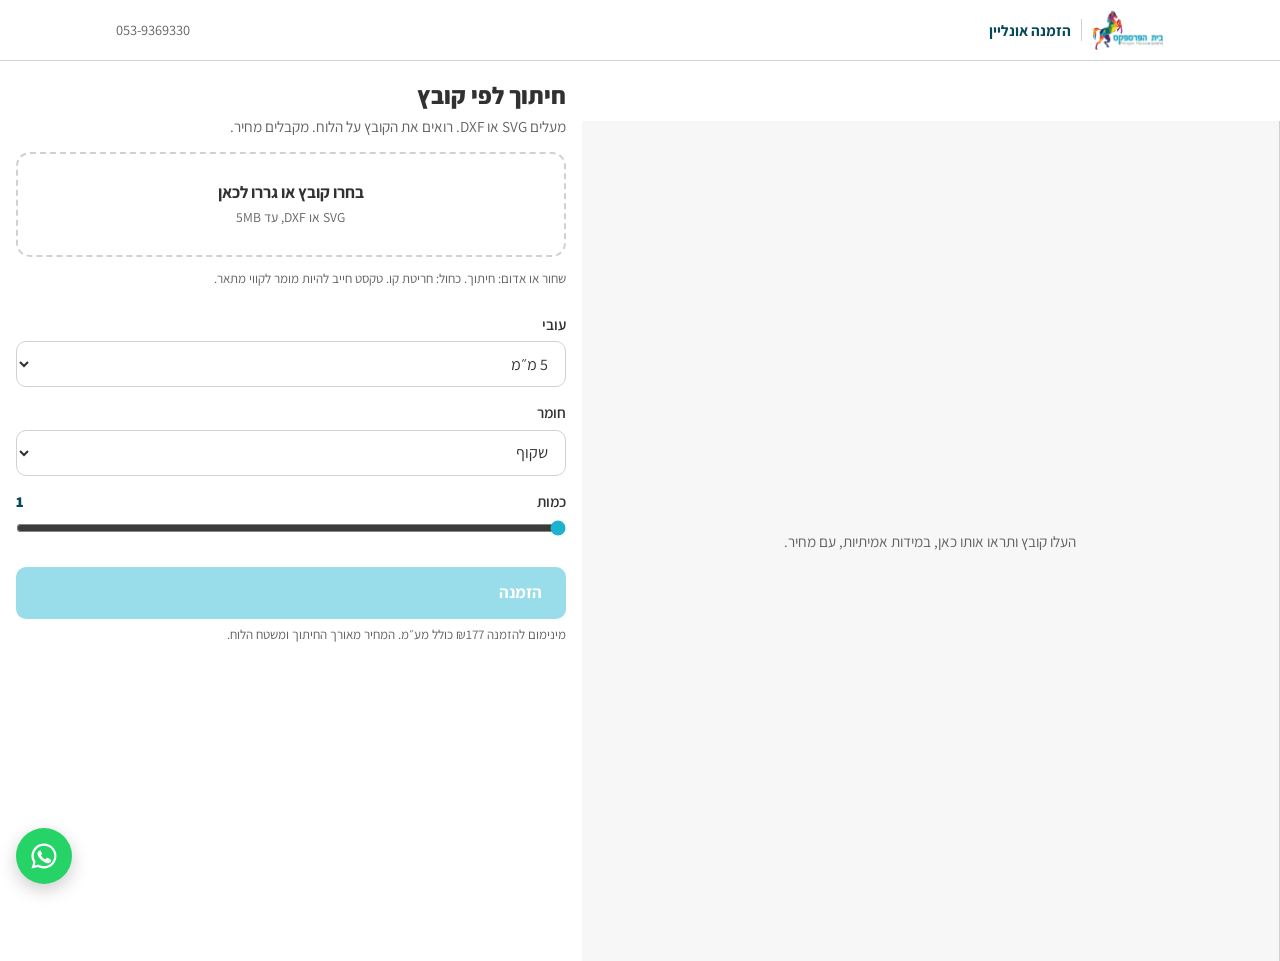
==== site/cut.html @ 5b274910 "Temporary preview: site + calc" ====
<!doctype html>
<html lang="he" dir="rtl">
<head>
<meta charset="utf-8">
<meta name="viewport" content="width=device-width, initial-scale=1, viewport-fit=cover">
<title>חיתוך לפי קובץ</title>
<link rel="preconnect" href="https://fonts.googleapis.com">
<link rel="preconnect" href="https://fonts.gstatic.com" crossorigin>
<link href="https://fonts.googleapis.com/css2?family=Assistant:wght@400;600;700;800&display=swap" rel="stylesheet">
<link rel="stylesheet" href="style.css">
<link rel="stylesheet" href="motion.css">
<style>
.drop{display:block;margin-block:12px;border:2px dashed var(--line);border-radius:var(--r);padding:26px 16px;text-align:center;background:var(--card);cursor:pointer;transition:border-color .3s var(--ease)}
.drop:hover,.drop.over{border-color:var(--accent)}
.drop input{display:none}
.drop b{display:block;font-size:1.05rem}
.drop span{font-size:.85rem;color:var(--muted)}
.report{font-size:.88rem;margin-block:10px;display:grid;gap:6px}
.report .e{color:var(--accent)} .report .w{color:var(--accent)} .report .m{color:var(--muted)}
.stage .empty{position:absolute;inset:0;display:grid;place-items:center;color:var(--muted);font-size:.95rem;text-align:center;padding:24px}
</style>
</head>
<body class="has-cta">
<div class="bar"><div class="wrap">
  <a class="logo" href="index.html"><img id="logo" alt="בית הפרספקס"><span id="brand-sub"></span></a>
  <a class="phone num" id="phone" href="#"></a>
</div></div>
<a class="fab" id="fab" target="_blank" rel="noopener" aria-label="וואטסאפ עם בית הפרספקס"><svg viewBox="0 0 24 24"><path d="M12 2a10 10 0 0 0-8.6 15.1L2 22l5-1.3A10 10 0 1 0 12 2zm0 18.2a8.2 8.2 0 0 1-4.2-1.2l-.3-.2-3 .8.8-2.9-.2-.3A8.2 8.2 0 1 1 12 20.2zm4.5-6.1c-.2-.1-1.5-.7-1.7-.8s-.4-.1-.6.1-.6.8-.8 1-.3.2-.5.1a6.7 6.7 0 0 1-3.3-2.9c-.3-.4.3-.4.7-1.3.1-.2 0-.3 0-.4l-.8-1.8c-.2-.5-.4-.4-.6-.4h-.5a1 1 0 0 0-.7.3 3 3 0 0 0-.9 2.2 5.2 5.2 0 0 0 1.1 2.8 12 12 0 0 0 4.6 4 5.3 5.3 0 0 0 3.2.7 2.7 2.7 0 0 0 1.8-1.3 2.2 2.2 0 0 0 .2-1.3c-.1-.1-.3-.2-.5-.3z"/></svg></a>

<main class="designer">
  <div class="stage" style="position:relative">
    <svg id="stage" role="img" aria-label="הקווים מהקובץ שלכם על לוח החיתוך" xmlns="http://www.w3.org/2000/svg"></svg>
    <div class="empty" id="empty">העלו קובץ ותראו אותו כאן, במידות אמיתיות, עם מחיר.</div>
    <div class="note" id="note"></div>
  </div>

  <div class="fields">
    <h1>חיתוך לפי קובץ</h1>
    <p class="sub">מעלים SVG או DXF. רואים את הקובץ על הלוח. מקבלים מחיר.</p>

    <label class="drop" id="drop"><input type="file" id="file" accept=".svg,.dxf,image/svg+xml">
      <b>בחרו קובץ או גררו לכאן</b><span>SVG או DXF, עד 5MB</span></label>
    <p class="hint">שחור או אדום: חיתוך. כחול: חריטת קו. טקסט חייב להיות מומר לקווי מתאר.</p>
    <div class="report" id="report"></div>

    <form id="form" autocomplete="off">
      <div class="field" id="units-field" style="display:none"><label for="f-units"><span>יחידות בקובץ</span></label>
        <select id="f-units" name="units"><option value="mm">מילימטרים</option><option value="cm">סנטימטרים</option><option value="in">אינץ׳</option><option value="px">פיקסלים (Illustrator, 96 לאינץ׳)</option></select>
        <p class="hint">הקובץ לא מציין יחידות. בחרו, ובדקו שהמידות למטה נכונות.</p></div>
      <div class="field"><label for="f-t"><span>עובי</span></label>
        <select id="f-t" name="t"><option value="3">3 מ״מ</option><option value="4">4 מ״מ</option><option value="5" selected>5 מ״מ</option><option value="8">8 מ״מ</option><option value="10">10 מ״מ</option></select></div>
      <div class="field"><label for="f-material"><span>חומר</span></label>
        <select id="f-material" name="material"><option value="clear">שקוף</option><option value="smoked">מעושן</option><option value="frosted">חלבי</option><option value="colored">צבעוני</option></select></div>
      <div class="field"><label for="f-qty"><span>כמות</span><output id="qty-out" class="num">1</output></label>
        <input type="range" id="f-qty" name="qty" min="1" max="50" step="1" value="1"></div>
    </form>

    <div class="sticky-cta">
      <button class="btn" id="cta" type="button" disabled><span>הזמנה</span><span class="price num" id="cta-price"></span></button>
      <p class="hint" id="cta-hint">מינימום להזמנה ₪177 כולל מע״מ. המחיר מאורך החיתוך ומשטח הלוח.</p>
    </div>
  </div>
</main>

<div class="sheet" id="sheet" role="dialog" aria-modal="true" aria-labelledby="o-title">
  <form class="panel" onsubmit="Order.submit(event)">
    <h2 id="o-title"></h2>
    <div class="field"><label for="o-delivery">משלוח</label>
      <select id="o-delivery" name="delivery"><option value="delivery">משלוח עד הבית</option><option value="pickup">איסוף עצמי מהמפעל, אשקלון</option></select></div>
    <div class="lines" id="o-lines"></div>
    <p class="hint" id="o-est"><span class="tag">מחיר משוער</span> אישור סופי תוך יום עסקים, אחרי שבודקים את הקובץ.</p>
    <div class="field"><label for="o-name">שם</label><input id="o-name" name="cname" type="text" required></div>
    <div class="field"><label for="o-phone">טלפון</label><input id="o-phone" name="phone" type="tel" inputmode="tel" class="num" required></div>
    <div class="field"><label for="o-city">עיר</label><input id="o-city" name="city" type="text" required></div>
    <label class="check"><input type="checkbox" name="confirm" required><span>הקובץ סופי, הטקסט מומר לקווי מתאר, והמידות שמוצגות נכונות. חותכים לפי הקובץ כמו שהוא.</span></label>
    <div class="actions">
      <button class="btn" type="submit">שליחה בוואטסאפ</button>
      <button class="btn ghost" type="button" onclick="Order.close()">חזרה</button>
    </div>
    <p class="hint" id="o-copy-hint" style="display:none">הוואטסאפ עוד לא מחובר. העתיקו את ההודעה ושלחו לנו:</p>
    <pre class="msgbox" id="o-copy"></pre>
  </form>
</div>

<script src="../calc/rates.js"></script>
<script src="../calc/pricing.js"></script>
<script src="../calc/cutfile.js"></script>
<script src="config.js"></script>
<script src="track.js"></script>
<script src="motion.js"></script>
<script src="order.js"></script>
<script>
var ils = function (n) { return "₪" + n.toLocaleString("he-IL"); };
document.getElementById("logo").src = SITE.logo; document.getElementById("brand-sub").textContent = SITE.sub;
document.getElementById("phone").textContent = SITE.phone; document.getElementById("phone").href = "tel:" + SITE.phone.replace(/-/g, "");
document.getElementById("fab").href = "https://wa.me/" + SITE.whatsapp;
document.title = "חיתוך לפי קובץ · " + SITE.brand + " · " + SITE.sub;

var svg = document.getElementById("stage"), report = document.getElementById("report"), form = document.getElementById("form");
var cta = document.getElementById("cta"), ctaPrice = document.getElementById("cta-price"), ctaHint = document.getElementById("cta-hint");
var fileText = null, fileName = "", parsed = null, current = null, previewDone = false, unitsField = document.getElementById("units-field");
Motion.tilt(svg, 10);

function draw(res) {
  while (svg.firstChild) svg.removeChild(svg.firstChild);
  document.getElementById("empty").style.display = res.paths.length ? "none" : "";
  if (!res.paths.length) return;
  var w = res.bbox_cm.w * 10, h = res.bbox_cm.h * 10, pad = Math.max(w, h) * 0.08 + 10, ox = res.origin[0], oy = res.origin[1];
  svg.setAttribute("viewBox", (ox - pad) + " " + (oy - pad) + " " + (w + 2 * pad) + " " + (h + 2 * pad));
  var NS = "http://www.w3.org/2000/svg";
  var sheet = document.createElementNS(NS, "rect");
  sheet.setAttribute("x", ox); sheet.setAttribute("y", oy); sheet.setAttribute("width", w); sheet.setAttribute("height", h);
  sheet.setAttribute("fill", "rgba(28,179,207,0.06)"); sheet.setAttribute("stroke", "#d1d1d1"); sheet.setAttribute("stroke-dasharray", "4 3"); sheet.setAttribute("vector-effect", "non-scaling-stroke");
  svg.appendChild(sheet);
  res.paths.forEach(function (p) {
    var el = document.createElementNS(NS, p.closed ? "polygon" : "polyline");
    el.setAttribute("points", p.pts.map(function (q) { return q[0] + "," + q[1]; }).join(" "));
    el.setAttribute("fill", "none"); el.setAttribute("stroke", p.dup || (!p.closed && !p.engrave) ? "#f26554" : p.engrave ? "#08485d" : "#1cb3cf"); // red = duplicate or open path el.setAttribute("class", "cut");
    el.setAttribute("stroke-width", 1.5); el.setAttribute("vector-effect", "non-scaling-stroke");
    svg.appendChild(el);
  });
  var t = document.createElementNS(NS, "text"); t.setAttribute("x", ox + w / 2); t.setAttribute("y", oy + h + pad * 0.7);
  t.setAttribute("class", "dim"); t.setAttribute("text-anchor", "middle"); t.setAttribute("font-size", Math.max(w, h) * 0.045 + 2);
  t.textContent = res.bbox_cm.w + " × " + res.bbox_cm.h + " ס״מ"; svg.appendChild(t);
  Motion.build(svg);
}

function load(file) {
  if (!file) return;
  if (file.size > 5 * 1024 * 1024) { report.innerHTML = '<div class="e">הקובץ גדול מ‑5MB</div>'; return; }
  var r = new FileReader();
  r.onload = function () { fileText = r.result; fileName = file.name; unitsField.style.display = "none"; track("file_upload", { name: file.name, size: file.size }); update(); };
  r.readAsText(file);
}
function update() {
  if (fileText == null) return;
  var unitsShown = unitsField.style.display !== "none";
  parsed = CutFile.parse(fileText, fileName, unitsShown ? document.getElementById("f-units").value : null);
  if (parsed.units === "unknown") unitsField.style.display = ""; // file has no units: ask once, keep asking for this file
  draw(parsed);
  var h = parsed.errors.map(function (e) { return '<div class="e">✗ ' + e + "</div>"; })
    .concat(parsed.warnings.map(function (w) { return '<div class="w">! ' + w + "</div>"; }));
  if (parsed.paths.length) h.push('<div class="m">' + fileName + " · חיתוך " + (parsed.cut_m * 100).toFixed(0) + " ס״מ" + (parsed.engrave_m ? " · חריטת קו " + (parsed.engrave_m * 100).toFixed(0) + " ס״מ" : "") + " · " + parsed.parts + " חלקים · " + parsed.bbox_cm.w + "×" + parsed.bbox_cm.h + " ס״מ</div>");
  report.innerHTML = h.join("");
  var note = document.getElementById("note"); note.textContent = parsed.ok ? "הקווים מהקובץ, במידות אמיתיות" : (parsed.errors[0] ? "✗ " + parsed.errors[0] : "");
  note.style.color = parsed.ok ? "" : "#f26554"; note.style.fontWeight = parsed.ok ? "" : "700"; // red error beside the preview, not only below the fold
  if (!parsed.ok) { cta.disabled = true; ctaPrice.textContent = ""; return; }
  var qty = +form.elements.qty.value; document.getElementById("qty-out").textContent = qty;
  var q;
  try { q = Pricing.quoteFile(parsed, { t: +form.elements.t.value, material: form.elements.material.value }); }
  catch (e) { cta.disabled = true; ctaHint.textContent = "לא ניתן לתמחר: " + e.message; return; }
  q.inputs = { "קובץ": fileName, "מידות": parsed.bbox_cm.w + "×" + parsed.bbox_cm.h + " ס״מ", "חיתוך": parsed.cut_m + " מ׳", "חלקים": parsed.parts, "עובי": q.inputs.t + " מ״מ", "חומר": form.elements.material.selectedOptions[0].text };
  current = { q: q, qty: qty };
  ctaPrice.textContent = ils(q.price_inc_vat * qty);
  ctaHint.innerHTML = (q.estimate ? '<span class="tag">משוער</span> ' : "") + "כולל מע״מ · לפני מע״מ " + ils(q.price_ex_vat * qty) + (qty > 1 ? " · " + qty + " יחידות" : "") + (q.price_ex_vat === Pricing.RATES.channel.file.min_price_ex ? " · מינימום הזמנה" : "");
  cta.disabled = false;
  if (!previewDone) { previewDone = true; track("preview_complete", { product: "cutfile" }); }
}
document.getElementById("file").addEventListener("change", function (e) { load(e.target.files[0]); });
var drop = document.getElementById("drop");
["dragenter", "dragover"].forEach(function (ev) { drop.addEventListener(ev, function (e) { e.preventDefault(); drop.classList.add("over"); }); });
["dragleave", "drop"].forEach(function (ev) { drop.addEventListener(ev, function (e) { e.preventDefault(); drop.classList.remove("over"); }); });
drop.addEventListener("drop", function (e) { load(e.dataTransfer.files[0]); });
form.addEventListener("input", update);
cta.addEventListener("click", function () { Order.open(current.q, current.qty, svg.outerHTML); });
track("page_view"); track("designer_open", { product: "cutfile" });
</script>
</body>
</html>
---- site/style.css ----
/* tokens = site/design-tokens.json (docs/brand-brief-HE.md). No other colors. */
:root{
  --bg:#ffffff; --bg2:#f7f7f7; --fg:#313131; --muted:#626262; --line:#d1d1d1;
  --primary:#1cb3cf; --primary-dark:#08485d; --accent:#f26554; --success:#086862; --wa:#25d366; --on-primary:#ffffff;
  --glass:rgba(28,179,207,.14);
  --font:'Assistant',system-ui,sans-serif;
  --r:14px; --rb:10px; --ease:cubic-bezier(.16,1,.3,1);
}
*{box-sizing:border-box;margin:0;padding:0}
html{scroll-behavior:smooth;-webkit-text-size-adjust:100%}
body{background:var(--bg);color:var(--fg);font-family:var(--font);font-size:16px;line-height:1.5;-webkit-font-smoothing:antialiased}
a{color:inherit;text-decoration:none}
.num{direction:ltr;unicode-bidi:isolate;font-variant-numeric:tabular-nums}
.wrap{max-width:1080px;margin-inline:auto;padding-inline:16px}
.muted{color:var(--muted)}
.display{font-weight:800;line-height:1.1;letter-spacing:-.01em}

/* top bar */
.bar{position:sticky;top:0;z-index:40;background:var(--bg);border-bottom:1px solid var(--line)}
.bar .wrap{display:flex;align-items:center;justify-content:space-between;height:60px;gap:12px}
.logo{display:flex;align-items:center;gap:10px}
.logo img{height:40px;width:auto;display:block}
.logo span{font-weight:700;font-size:.95rem;color:var(--primary-dark);border-inline-start:1px solid var(--line);padding-inline-start:10px}
.phone{font-size:.9rem;color:var(--muted)}

/* floating whatsapp (bottom-left: the right side stays free for the primary button) */
.fab{position:fixed;inset-inline-end:auto;left:16px;bottom:calc(16px + env(safe-area-inset-bottom));z-index:50;width:56px;height:56px;border-radius:50%;background:var(--wa);display:grid;place-items:center;box-shadow:0 6px 18px rgba(0,0,0,.2)}
.fab svg{width:30px;height:30px;fill:#fff}

/* buttons */
.btn{display:inline-flex;align-items:center;justify-content:center;gap:8px;font:inherit;font-weight:700;font-size:1rem;cursor:pointer;min-height:52px;
  background:var(--primary);color:var(--on-primary);border:0;border-radius:var(--rb);padding:.7em 1.4em;transition:background .25s var(--ease)}
.btn:hover{background:var(--primary-dark)}
.btn:disabled{opacity:.45;cursor:not-allowed;background:var(--primary)}
.btn.ghost{background:var(--bg);color:var(--fg);border:1px solid var(--line)}
.btn.ghost:hover{border-color:var(--primary);background:var(--bg)}

/* hero */
.hero{padding-block:24px 8px}
.hero .kicker{font-size:.85rem;font-weight:600;color:var(--primary-dark)}
.hero h1{font-size:clamp(1.9rem,6.5vw,3rem);margin-block:8px 6px;max-width:18ch}
.hero p{color:var(--muted);max-width:50ch;font-size:1.05rem}
.live{margin-block-start:16px;border:1px solid var(--line);border-radius:var(--r);background:var(--bg);overflow:hidden}
.live svg{width:100%;aspect-ratio:16/10;display:block;background:var(--bg2)}
.live .ctl{display:grid;gap:10px;padding:14px 16px 16px;border-top:1px solid var(--line)}
.live .row{display:flex;align-items:center;justify-content:space-between;gap:12px}
.price{font-weight:800;font-size:1.4rem;color:var(--primary-dark)}
.price small{font-size:.75rem;font-weight:400;color:var(--muted);margin-inline-start:6px}
.tag{display:inline-block;font-size:.72rem;font-weight:700;border-radius:999px;padding:.1em .6em;background:rgba(242,101,84,.12);color:var(--accent)}
input[type=range]{width:100%;accent-color:var(--primary)}

/* sections */
section{padding-block:32px;border-top:1px solid var(--line)}
.eyebrow{font-size:.8rem;font-weight:700;color:var(--primary-dark)}
h2{font-size:clamp(1.4rem,4.5vw,2rem);margin-block:4px 16px}
.cards{display:grid;gap:14px;grid-template-columns:1fr 1fr}
@media(min-width:760px){.cards{grid-template-columns:repeat(3,1fr)}}
.card{border:1px solid var(--line);border-radius:var(--r);background:var(--bg);overflow:hidden;transition:border-color .25s var(--ease)}
.card:hover{border-color:var(--primary)}
.card svg{width:100%;aspect-ratio:4/3;display:block;background:var(--bg2)}
.card .body{padding:12px 14px 14px}
.card h3{font-size:1rem;font-weight:800}
.card .meta{display:flex;justify-content:space-between;align-items:baseline;margin-block-start:6px;font-size:.9rem;color:var(--muted)}
.card .meta b{color:var(--primary-dark);font-weight:800}
.card.hero-card{grid-column:1/-1}
@media(min-width:760px){.card.hero-card{grid-column:span 1}}
.steps{display:grid;gap:12px;grid-template-columns:1fr}
@media(min-width:640px){.steps{grid-template-columns:repeat(3,1fr)}}
.step{border:1px solid var(--line);border-radius:var(--r);padding:16px;background:var(--bg2)}
.step .n{font-weight:800;color:var(--primary);font-size:1.3rem}
.step h3{font-size:1rem;margin-block:2px 4px;font-weight:800}
.step p{font-size:.92rem;color:var(--muted)}
.trust{display:flex;flex-wrap:wrap;gap:8px 22px;font-size:.9rem;color:var(--muted)}
footer{border-top:1px solid var(--line);padding-block:22px 100px;font-size:.8rem;color:var(--muted)}

/* designer */
.designer{display:grid;grid-template-columns:1fr;min-height:calc(100vh - 60px)}
.stage{position:sticky;top:60px;z-index:30;background:var(--bg2);border-bottom:1px solid var(--line)}
.stage svg{width:100%;height:56vh;display:block}
.stage .note{position:absolute;inset-inline-start:12px;bottom:10px;font-size:.78rem;color:var(--muted)}
.fields{padding:16px 16px 130px}
.fields h1{font-size:1.5rem;font-weight:800;margin-block-end:2px}
.fields .sub{font-size:.95rem;color:var(--muted);margin-block-end:14px}
.field{margin-block:14px}
.field label{display:flex;justify-content:space-between;font-size:.95rem;font-weight:600;margin-block-end:6px}
.field label output{color:var(--primary-dark);font-weight:800}
.field select,.field input[type=text],.field input[type=tel],.field textarea{width:100%;font:inherit;font-size:1rem;color:var(--fg);background:var(--bg);border:1px solid var(--line);border-radius:var(--rb);padding:.65em .8em;outline:0}
.field select:focus,.field input:focus,.field textarea:focus{border-color:var(--primary);box-shadow:0 0 0 3px rgba(28,179,207,.25)}
.field textarea{min-height:76px;resize:vertical}
.field .err{display:none;color:var(--accent);font-size:.875rem;margin-block-start:6px}
.field.bad .err{display:block}
.field.bad select,.field.bad textarea,.field.bad input{border-color:var(--accent)}
.field.ok label::after{content:"✓";color:var(--success);font-weight:800}
.hint{font-size:.82rem;color:var(--muted);margin-block-start:6px}
.sticky-cta{position:fixed;inset-inline:0;bottom:0;z-index:45;padding:10px 16px calc(10px + env(safe-area-inset-bottom));background:var(--bg);border-top:1px solid var(--line)}
.sticky-cta .btn{width:100%;font-size:1.05rem;justify-content:space-between}
.sticky-cta .price{color:var(--on-primary);font-size:1.15rem}
@media(min-width:900px){
  .designer{grid-template-columns:1.2fr 1fr}
  .stage{position:sticky;top:60px;border-bottom:0;border-inline-start:1px solid var(--line);height:calc(100vh - 60px)}
  .stage svg{height:100%}
  .sticky-cta{position:sticky;inset:auto;padding-inline:0;background:transparent;border:0}
}

/* order sheet */
.sheet{position:fixed;inset:0;z-index:60;background:rgba(49,49,49,.55);display:none;align-items:flex-end;justify-content:center}
.sheet[open]{display:flex}
.sheet .panel{background:var(--bg);border-radius:var(--r) var(--r) 0 0;width:min(100%,560px);max-height:92vh;overflow:auto;padding:18px 16px calc(18px + env(safe-area-inset-bottom))}
@media(min-width:640px){.sheet{align-items:center}.sheet .panel{border-radius:var(--r)}}
.panel h2{font-size:1.2rem;margin-block-end:10px}
.lines{font-size:.95rem;border:1px solid var(--line);border-radius:var(--rb);overflow:hidden;margin-block:10px}
.lines div{display:flex;justify-content:space-between;padding:8px 12px;border-top:1px solid var(--line)}
.lines div:first-child{border-top:0}
.lines .total{font-weight:800;color:var(--primary-dark);background:var(--bg2)}
.check{display:flex;gap:10px;align-items:flex-start;font-size:.92rem;margin-block:12px}
.check input{margin-top:4px;accent-color:var(--primary)}
.panel .actions{display:grid;gap:8px;margin-block-start:12px}
.msgbox{font-size:.8rem;white-space:pre-wrap;background:var(--bg2);border:1px solid var(--line);border-radius:var(--rb);padding:10px;margin-block-start:10px;display:none}
.sr{position:absolute;width:1px;height:1px;overflow:hidden;clip:rect(0 0 0 0)}
.dim{fill:#626262;font-family:'Assistant',sans-serif;font-variant-numeric:tabular-nums;direction:ltr;unicode-bidi:isolate}
@media(prefers-reduced-motion:reduce){*{animation:none!important;transition:none!important}}
.has-cta .fab{bottom:calc(96px + env(safe-area-inset-bottom))}
@media(min-width:900px){.has-cta .fab{bottom:16px}}
---- site/motion.css ----
/* The three allowed effects (docs/brand-brief-HE.md §7). Nothing else moves.
   Build uses a clip wipe on the <svg>, not stroke-dasharray: Safari treats pathLength units as px under
   vector-effect:non-scaling-stroke and leaves the lines broken (seen 3.11 in WebKit). */

/* 1. Parametric build: the drawing is revealed from right to left (RTL), 600ms. */
.build { animation: plx-build 600ms cubic-bezier(.16,1,.3,1) both; }
@keyframes plx-build { from { clip-path: inset(0 0 0 100%); } to { clip-path: inset(0 0 0 0); } }

/* 2. Fill: the acrylic fills in after the lines, 400ms. */
.build .glass { animation: plx-fill 400ms 600ms ease both; }
@keyframes plx-fill { from { fill-opacity: 0; } to { fill-opacity: 1; } }

/* 3. Tilt: up to 10 degrees on drag or hover, back on release. Flat rotation, no 3D. */
.tilt { transition: transform .4s cubic-bezier(.16,1,.3,1); transform-origin: 50% 60%; will-change: transform; }
.tilt.dragging { transition: none; }

@media (prefers-reduced-motion: reduce) {
  .build, .build .glass { animation: none; clip-path: none; fill-opacity: 1; }
  .tilt { transition: none; transform: none !important; }
}
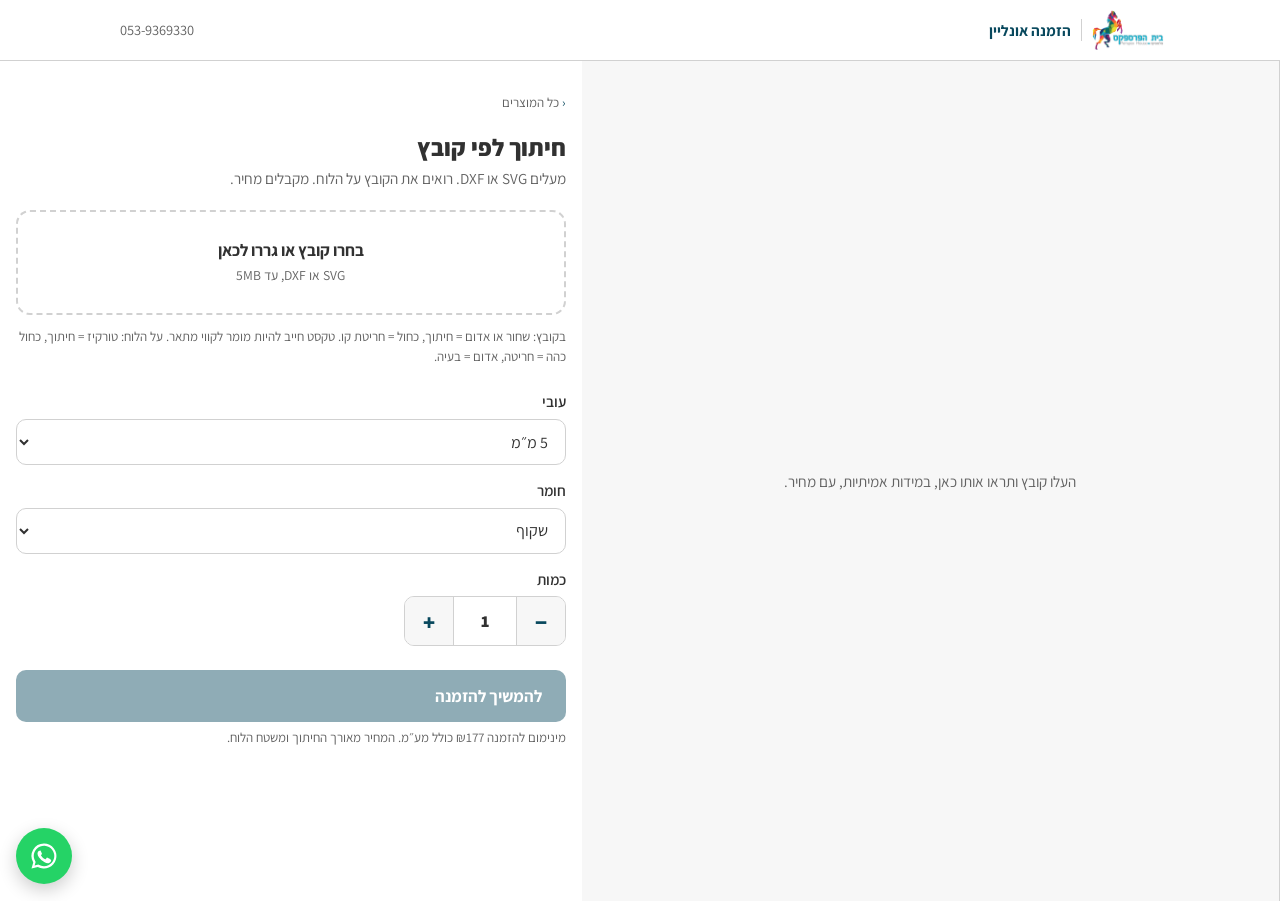
==== commit 08112714: "Preview: audit fixes round 1 (accessibility, layout, order flow)" ====
--- a/site/cut.html
+++ b/site/cut.html
@@ -17,30 +17,33 @@
 .drop span{font-size:.85rem;color:var(--muted)}
 .report{font-size:.88rem;margin-block:10px;display:grid;gap:6px}
 .report .e{color:var(--accent)} .report .w{color:var(--accent)} .report .m{color:var(--muted)}
-.stage .empty{position:absolute;inset:0;display:grid;place-items:center;color:var(--muted);font-size:.95rem;text-align:center;padding:24px}
+.stage .empty{position:absolute;inset:0;display:grid;place-items:center;color:var(--muted);font-size:.95rem;text-align:center;padding:16px 24px}
 </style>
 </head>
 <body class="has-cta">
+<a class="skip" href="#main">דילוג לתוכן</a>
 <div class="bar"><div class="wrap">
   <a class="logo" href="index.html"><img id="logo" alt="בית הפרספקס"><span id="brand-sub"></span></a>
   <a class="phone num" id="phone" href="#"></a>
 </div></div>
 <a class="fab" id="fab" target="_blank" rel="noopener" aria-label="וואטסאפ עם בית הפרספקס"><svg viewBox="0 0 24 24"><path d="M12 2a10 10 0 0 0-8.6 15.1L2 22l5-1.3A10 10 0 1 0 12 2zm0 18.2a8.2 8.2 0 0 1-4.2-1.2l-.3-.2-3 .8.8-2.9-.2-.3A8.2 8.2 0 1 1 12 20.2zm4.5-6.1c-.2-.1-1.5-.7-1.7-.8s-.4-.1-.6.1-.6.8-.8 1-.3.2-.5.1a6.7 6.7 0 0 1-3.3-2.9c-.3-.4.3-.4.7-1.3.1-.2 0-.3 0-.4l-.8-1.8c-.2-.5-.4-.4-.6-.4h-.5a1 1 0 0 0-.7.3 3 3 0 0 0-.9 2.2 5.2 5.2 0 0 0 1.1 2.8 12 12 0 0 0 4.6 4 5.3 5.3 0 0 0 3.2.7 2.7 2.7 0 0 0 1.8-1.3 2.2 2.2 0 0 0 .2-1.3c-.1-.1-.3-.2-.5-.3z"/></svg></a>
 
-<main class="designer">
-  <div class="stage" style="position:relative">
+<main class="designer" id="main">
+  <header class="dhead">
+    <a class="crumb" href="index.html#products">כל המוצרים</a>
+    <h1>חיתוך לפי קובץ</h1>
+    <p class="sub">מעלים SVG או DXF. רואים את הקובץ על הלוח. מקבלים מחיר.</p>
+  </header>
+  <div class="stage is-empty" id="stagebox">
     <svg id="stage" role="img" aria-label="הקווים מהקובץ שלכם על לוח החיתוך" xmlns="http://www.w3.org/2000/svg"></svg>
     <div class="empty" id="empty">העלו קובץ ותראו אותו כאן, במידות אמיתיות, עם מחיר.</div>
     <div class="note" id="note"></div>
   </div>
 
   <div class="fields">
-    <h1>חיתוך לפי קובץ</h1>
-    <p class="sub">מעלים SVG או DXF. רואים את הקובץ על הלוח. מקבלים מחיר.</p>
-
     <label class="drop" id="drop"><input type="file" id="file" accept=".svg,.dxf,image/svg+xml">
       <b>בחרו קובץ או גררו לכאן</b><span>SVG או DXF, עד 5MB</span></label>
-    <p class="hint">שחור או אדום: חיתוך. כחול: חריטת קו. טקסט חייב להיות מומר לקווי מתאר.</p>
+    <p class="hint">בקובץ: שחור או אדום = חיתוך, כחול = חריטת קו. טקסט חייב להיות מומר לקווי מתאר. על הלוח: טורקיז = חיתוך, כחול כהה = חריטה, אדום = בעיה.</p>
     <div class="report" id="report"></div>
 
     <form id="form" autocomplete="off">
@@ -51,13 +54,14 @@
         <select id="f-t" name="t"><option value="3">3 מ״מ</option><option value="4">4 מ״מ</option><option value="5" selected>5 מ״מ</option><option value="8">8 מ״מ</option><option value="10">10 מ״מ</option></select></div>
       <div class="field"><label for="f-material"><span>חומר</span></label>
         <select id="f-material" name="material"><option value="clear">שקוף</option><option value="smoked">מעושן</option><option value="frosted">חלבי</option><option value="colored">צבעוני</option></select></div>
-      <div class="field"><label for="f-qty"><span>כמות</span><output id="qty-out" class="num">1</output></label>
-        <input type="range" id="f-qty" name="qty" min="1" max="50" step="1" value="1"></div>
+      <div class="field"><label for="f-qty"><span>כמות</span></label>
+        <div class="qty"><button type="button" data-d="-1" aria-label="פחות">−</button><input type="number" id="f-qty" name="qty" min="1" max="50" step="1" value="1" inputmode="numeric" class="num"><button type="button" data-d="1" aria-label="עוד">+</button></div></div>
     </form>
 
     <div class="sticky-cta">
-      <button class="btn" id="cta" type="button" disabled><span>הזמנה</span><span class="price num" id="cta-price"></span></button>
-      <p class="hint" id="cta-hint">מינימום להזמנה ₪177 כולל מע״מ. המחיר מאורך החיתוך ומשטח הלוח.</p>
+      <button class="btn" id="cta" type="button" disabled><span>להמשיך להזמנה</span><span class="price num" id="cta-price"></span></button>
+      <p class="hint" id="cta-hint" aria-live="polite" aria-atomic="true">מינימום להזמנה ₪177 כולל מע״מ. המחיר מאורך החיתוך ומשטח הלוח.</p>
+      <span class="sr" id="price-live" aria-live="polite" aria-atomic="true"></span>
     </div>
   </div>
 </main>
@@ -68,18 +72,28 @@
     <div class="field"><label for="o-delivery">משלוח</label>
       <select id="o-delivery" name="delivery"><option value="delivery">משלוח עד הבית</option><option value="pickup">איסוף עצמי מהמפעל, אשקלון</option></select></div>
     <div class="lines" id="o-lines"></div>
-    <p class="hint" id="o-est"><span class="tag">מחיר משוער</span> אישור סופי תוך יום עסקים, אחרי שבודקים את הקובץ.</p>
+    <p class="hint" id="o-est">מאיר בודק את הקובץ ומאשר מחיר סופי תוך יום עסקים. חיוב רק אחרי האישור שלכם.</p>
     <div class="field"><label for="o-name">שם</label><input id="o-name" name="cname" type="text" required></div>
-    <div class="field"><label for="o-phone">טלפון</label><input id="o-phone" name="phone" type="tel" inputmode="tel" class="num" required></div>
+    <div class="field"><label for="o-phone">טלפון</label><input id="o-phone" name="phone" type="tel" inputmode="tel" class="num" required pattern="0[2-9][0-9]{7,8}" title="מספר ישראלי, 9 או 10 ספרות"></div>
     <div class="field"><label for="o-city">עיר</label><input id="o-city" name="city" type="text" required></div>
-    <label class="check"><input type="checkbox" name="confirm" required><span>הקובץ סופי, הטקסט מומר לקווי מתאר, והמידות שמוצגות נכונות. חותכים לפי הקובץ כמו שהוא.</span></label>
+    <label class="check"><input type="checkbox" name="confirm" required><span>הקובץ סופי והטקסט מומר לקווי מתאר. מאיר בודק את הקובץ לפני החיתוך. את הקובץ עצמו מצרפים בוואטסאפ.</span></label>
     <div class="actions">
-      <button class="btn" type="submit">שליחה בוואטסאפ</button>
+      <button class="btn" type="submit">שליחת ההזמנה בוואטסאפ</button>
       <button class="btn ghost" type="button" onclick="Order.close()">חזרה</button>
     </div>
     <p class="hint" id="o-copy-hint" style="display:none">הוואטסאפ עוד לא מחובר. העתיקו את ההודעה ושלחו לנו:</p>
     <pre class="msgbox" id="o-copy"></pre>
   </form>
+  <div class="panel done" id="o-done" hidden>
+    <h2>ההזמנה <span class="num" id="o-done-id"></span> נפתחה בוואטסאפ</h2>
+    <p>לחצו שם "שלח" וצרפו את הקובץ. מאיר בודק אותו ומאשר מחיר סופי תוך יום עסקים. חיוב רק אחרי האישור שלכם.</p>
+    <div class="actions">
+      <a class="btn" id="o-done-wa" target="_blank" rel="noopener">לפתוח את הוואטסאפ שוב</a>
+      <button class="btn ghost" type="button" id="o-done-copy">העתקת ההודעה</button>
+      <a class="btn ghost" href="index.html">לדף הבית</a>
+    </div>
+    <pre class="msgbox" id="o-done-msg"></pre>
+  </div>
 </div>
 
 <script src="../calc/rates.js"></script>
@@ -98,12 +112,18 @@
 
 var svg = document.getElementById("stage"), report = document.getElementById("report"), form = document.getElementById("form");
 var cta = document.getElementById("cta"), ctaPrice = document.getElementById("cta-price"), ctaHint = document.getElementById("cta-hint");
-var fileText = null, fileName = "", parsed = null, current = null, previewDone = false, unitsField = document.getElementById("units-field");
+var fileText = null, fileName = "", parsed = null, current = null, previewDone = false, unitsField = document.getElementById("units-field"), fresh = false;
 Motion.tilt(svg, 10);
+form.addEventListener("click", function (ev) { // +/- on quantity
+  var b = ev.target.closest("button[data-d]"); if (!b) return;
+  var n = b.parentNode.querySelector("input"), v = Math.min(+n.max, Math.max(+n.min, (+n.value || 1) + +b.dataset.d));
+  n.value = v; n.dispatchEvent(new Event("input", { bubbles: true }));
+});
 
 function draw(res) {
   while (svg.firstChild) svg.removeChild(svg.firstChild);
   document.getElementById("empty").style.display = res.paths.length ? "none" : "";
+  document.getElementById("stagebox").classList.toggle("is-empty", !res.paths.length);
   if (!res.paths.length) return;
   var w = res.bbox_cm.w * 10, h = res.bbox_cm.h * 10, pad = Math.max(w, h) * 0.08 + 10, ox = res.origin[0], oy = res.origin[1];
   svg.setAttribute("viewBox", (ox - pad) + " " + (oy - pad) + " " + (w + 2 * pad) + " " + (h + 2 * pad));
@@ -122,14 +142,16 @@
   var t = document.createElementNS(NS, "text"); t.setAttribute("x", ox + w / 2); t.setAttribute("y", oy + h + pad * 0.7);
   t.setAttribute("class", "dim"); t.setAttribute("text-anchor", "middle"); t.setAttribute("font-size", Math.max(w, h) * 0.045 + 2);
   t.textContent = res.bbox_cm.w + " × " + res.bbox_cm.h + " ס״מ"; svg.appendChild(t);
-  Motion.build(svg);
+  if (fresh) { Motion.build(svg); fresh = false; } // build once per file, not on every quantity tick
 }
 
 function load(file) {
   if (!file) return;
-  if (file.size > 5 * 1024 * 1024) { report.innerHTML = '<div class="e">הקובץ גדול מ‑5MB</div>'; return; }
+  if (file.size > 5 * 1024 * 1024) { report.innerHTML = '<div class="e">✗ ' + file.name + ': הקובץ גדול מ‑5MB</div>'; return; }
+  report.innerHTML = '<div class="m">קוראים את ' + file.name + '…</div>'; // visible loading state beside the drop zone (audit X2)
   var r = new FileReader();
-  r.onload = function () { fileText = r.result; fileName = file.name; unitsField.style.display = "none"; track("file_upload", { name: file.name, size: file.size }); update(); };
+  r.onload = function () { fileText = r.result; fileName = file.name; fresh = true; unitsField.style.display = "none"; track("file_upload", { name: file.name, size: file.size }); update(); };
+  r.onerror = function () { report.innerHTML = '<div class="e">✗ לא הצלחנו לקרוא את ' + file.name + '. נסו לשמור שוב ולהעלות</div>'; };
   r.readAsText(file);
 }
 function update() {
@@ -145,14 +167,15 @@
   var note = document.getElementById("note"); note.textContent = parsed.ok ? "הקווים מהקובץ, במידות אמיתיות" : (parsed.errors[0] ? "✗ " + parsed.errors[0] : "");
   note.style.color = parsed.ok ? "" : "#f26554"; note.style.fontWeight = parsed.ok ? "" : "700"; // red error beside the preview, not only below the fold
   if (!parsed.ok) { cta.disabled = true; ctaPrice.textContent = ""; return; }
-  var qty = +form.elements.qty.value; document.getElementById("qty-out").textContent = qty;
+  var qty = Math.max(1, +form.elements.qty.value || 1);
   var q;
   try { q = Pricing.quoteFile(parsed, { t: +form.elements.t.value, material: form.elements.material.value }); }
   catch (e) { cta.disabled = true; ctaHint.textContent = "לא ניתן לתמחר: " + e.message; return; }
   q.inputs = { "קובץ": fileName, "מידות": parsed.bbox_cm.w + "×" + parsed.bbox_cm.h + " ס״מ", "חיתוך": parsed.cut_m + " מ׳", "חלקים": parsed.parts, "עובי": q.inputs.t + " מ״מ", "חומר": form.elements.material.selectedOptions[0].text };
   current = { q: q, qty: qty };
   ctaPrice.textContent = ils(q.price_inc_vat * qty);
-  ctaHint.innerHTML = (q.estimate ? '<span class="tag">משוער</span> ' : "") + "כולל מע״מ · לפני מע״מ " + ils(q.price_ex_vat * qty) + (qty > 1 ? " · " + qty + " יחידות" : "") + (q.price_ex_vat === Pricing.RATES.channel.file.min_price_ex ? " · מינימום הזמנה" : "");
+  document.getElementById("price-live").textContent = "מחיר " + ils(q.price_inc_vat * qty) + " כולל מע״מ";
+  ctaHint.innerHTML = "כולל מע״מ · לפני מע״מ " + ils(q.price_ex_vat * qty) + (qty > 1 ? " · " + qty + " יחידות" : "") + (q.price_ex_vat === Pricing.RATES.channel.file.min_price_ex ? " · מינימום הזמנה" : "") + (q.estimate ? ' <span class="tag">משוער</span>' : "");
   cta.disabled = false;
   if (!previewDone) { previewDone = true; track("preview_complete", { product: "cutfile" }); }
 }
--- a/site/style.css
+++ b/site/style.css
@@ -7,6 +7,9 @@
   --r:14px; --rb:10px; --ease:cubic-bezier(.16,1,.3,1);
 }
 *{box-sizing:border-box;margin:0;padding:0}
+:focus-visible{outline:3px solid var(--primary-dark);outline-offset:2px} /* keyboard focus on every control (audit A6) */
+.skip{position:absolute;inset-inline-start:16px;top:-60px;z-index:100;background:var(--primary-dark);color:var(--on-primary);padding:10px 14px;border-radius:var(--rb);font-weight:700}
+.skip:focus{top:8px}
 html{scroll-behavior:smooth;-webkit-text-size-adjust:100%}
 body{background:var(--bg);color:var(--fg);font-family:var(--font);font-size:16px;line-height:1.5;-webkit-font-smoothing:antialiased}
 a{color:inherit;text-decoration:none}
@@ -18,20 +21,21 @@
 /* top bar */
 .bar{position:sticky;top:0;z-index:40;background:var(--bg);border-bottom:1px solid var(--line)}
 .bar .wrap{display:flex;align-items:center;justify-content:space-between;height:60px;gap:12px}
-.logo{display:flex;align-items:center;gap:10px}
+.logo{display:flex;align-items:center;gap:10px;min-height:44px}
 .logo img{height:40px;width:auto;display:block}
 .logo span{font-weight:700;font-size:.95rem;color:var(--primary-dark);border-inline-start:1px solid var(--line);padding-inline-start:10px}
-.phone{font-size:.9rem;color:var(--muted)}
+.phone{font-size:.9rem;color:var(--muted);min-height:44px;display:inline-flex;align-items:center;padding-inline:4px} /* 44px targets without a bigger drawing (audit A9) */
 
 /* floating whatsapp (bottom-left: the right side stays free for the primary button) */
 .fab{position:fixed;inset-inline-end:auto;left:16px;bottom:calc(16px + env(safe-area-inset-bottom));z-index:50;width:56px;height:56px;border-radius:50%;background:var(--wa);display:grid;place-items:center;box-shadow:0 6px 18px rgba(0,0,0,.2)}
 .fab svg{width:30px;height:30px;fill:#fff}
 
 /* buttons */
+/* primary button: white on primary-dark = 8.6:1 (white on #1cb3cf was 2.5:1, studio audit A1). Hover brightens, no new color. */
 .btn{display:inline-flex;align-items:center;justify-content:center;gap:8px;font:inherit;font-weight:700;font-size:1rem;cursor:pointer;min-height:52px;
-  background:var(--primary);color:var(--on-primary);border:0;border-radius:var(--rb);padding:.7em 1.4em;transition:background .25s var(--ease)}
-.btn:hover{background:var(--primary-dark)}
-.btn:disabled{opacity:.45;cursor:not-allowed;background:var(--primary)}
+  background:var(--primary-dark);color:var(--on-primary);border:0;border-radius:var(--rb);padding:.7em 1.4em;transition:filter .25s var(--ease)}
+.btn:hover{filter:brightness(1.25)}
+.btn:disabled{opacity:.45;cursor:not-allowed;filter:none}
 .btn.ghost{background:var(--bg);color:var(--fg);border:1px solid var(--line)}
 .btn.ghost:hover{border-color:var(--primary);background:var(--bg)}
 
@@ -44,14 +48,16 @@
 .live svg{width:100%;aspect-ratio:16/10;display:block;background:var(--bg2)}
 .live .ctl{display:grid;gap:10px;padding:14px 16px 16px;border-top:1px solid var(--line)}
 .live .row{display:flex;align-items:center;justify-content:space-between;gap:12px}
+.live .btn{width:100%} /* price on its own row, button full width: no 3+2 line wrap at 390px (critique P3) */
 .price{font-weight:800;font-size:1.4rem;color:var(--primary-dark)}
 .price small{font-size:.75rem;font-weight:400;color:var(--muted);margin-inline-start:6px}
-.tag{display:inline-block;font-size:.72rem;font-weight:700;border-radius:999px;padding:.1em .6em;background:rgba(242,101,84,.12);color:var(--accent)}
-input[type=range]{width:100%;accent-color:var(--primary)}
+.tag{display:inline-block;font-size:.72rem;font-weight:700;border-radius:999px;padding:.1em .6em;background:var(--bg2);color:var(--muted);border:1px solid var(--line)} /* neutral: coral read as an error (audit A2 + critique P2) */
+input[type=range]{width:100%;accent-color:var(--primary);min-height:44px;cursor:pointer} /* 44px touch row (audit A8) */
 
 /* sections */
 section{padding-block:32px;border-top:1px solid var(--line)}
 .eyebrow{font-size:.8rem;font-weight:700;color:var(--primary-dark)}
+.field label output,.field label .numin{color:var(--primary-dark);font-weight:800}
 h2{font-size:clamp(1.4rem,4.5vw,2rem);margin-block:4px 16px}
 .cards{display:grid;gap:14px;grid-template-columns:1fr 1fr}
 @media(min-width:760px){.cards{grid-template-columns:repeat(3,1fr)}}
@@ -67,23 +73,40 @@
 .steps{display:grid;gap:12px;grid-template-columns:1fr}
 @media(min-width:640px){.steps{grid-template-columns:repeat(3,1fr)}}
 .step{border:1px solid var(--line);border-radius:var(--r);padding:16px;background:var(--bg2)}
-.step .n{font-weight:800;color:var(--primary);font-size:1.3rem}
+.step .n{font-weight:800;color:var(--primary-dark);font-size:1.3rem} /* #1cb3cf on #f7f7f7 was 2.3:1 (audit A13) */
 .step h3{font-size:1rem;margin-block:2px 4px;font-weight:800}
 .step p{font-size:.92rem;color:var(--muted)}
 .trust{display:flex;flex-wrap:wrap;gap:8px 22px;font-size:.9rem;color:var(--muted)}
 footer{border-top:1px solid var(--line);padding-block:22px 100px;font-size:.8rem;color:var(--muted)}
 
 /* designer */
-.designer{display:grid;grid-template-columns:1fr;min-height:calc(100vh - 60px)}
-.stage{position:sticky;top:60px;z-index:30;background:var(--bg2);border-bottom:1px solid var(--line)}
-.stage svg{width:100%;height:56vh;display:block}
+/* order on phones: what it is (head) -> the drawing (stage, sticky) -> the fields (audit B4) */
+.designer{display:grid;grid-template-columns:1fr;grid-template-areas:"head" "stage" "fields";min-height:calc(100vh - 60px)}
+.dhead{grid-area:head;padding:14px 16px 10px}
+.dhead h1{font-size:1.5rem;font-weight:800;margin-block-end:2px}
+.dhead .sub{font-size:.95rem;color:var(--muted)}
+.dhead .crumb{font-size:.82rem;color:var(--muted);margin-block-end:4px;display:inline-block;min-height:44px;line-height:44px}
+.dhead .crumb::before{content:"‹ ";color:var(--primary-dark)}
+.stage{grid-area:stage;position:sticky;top:60px;z-index:30;background:var(--bg2);border-bottom:1px solid var(--line)}
+.stage.is-empty svg{height:140px} /* cut page before a file is chosen: no half-screen of grey (audit B3) */
+/* mobile: 38vh leaves ~45% of the screen for fields above the sticky bar (was 56vh: a 210px slot, audit B1);
+   while a field is focused the stage shrinks again so the keyboard never hides what is being typed */
+.stage svg{width:100%;height:38vh;display:block;transition:height .3s var(--ease)}
+@media(max-width:719px){.designer:focus-within .stage svg{height:24vh} html:has(.has-cta){scroll-padding-top:calc(60px + 40vh)}}
 .stage .note{position:absolute;inset-inline-start:12px;bottom:10px;font-size:.78rem;color:var(--muted)}
-.fields{padding:16px 16px 130px}
-.fields h1{font-size:1.5rem;font-weight:800;margin-block-end:2px}
-.fields .sub{font-size:.95rem;color:var(--muted);margin-block-end:14px}
-.field{margin-block:14px}
+.fields{grid-area:fields;padding:8px 16px 130px}
+.field{margin-block:14px;display:grid;grid-template-columns:1fr auto;align-items:center;column-gap:10px}
+.field > select,.field > textarea,.field > input[type=range],.field > input[type=text],.field > input[type=tel],.field > .qty,.field > .err{grid-column:1/-1}
 .field label{display:flex;justify-content:space-between;font-size:.95rem;font-weight:600;margin-block-end:6px}
 .field label output{color:var(--primary-dark);font-weight:800}
+/* number box beside each slider (audit X1); quantity as a number with +/- */
+.field .val{font-weight:800;color:var(--primary-dark);font-size:.95rem;display:inline-flex;align-items:center;gap:6px;margin-block-end:6px}
+.field .numin{width:4.5em;min-height:40px;font:inherit;font-weight:800;font-size:1rem;color:var(--primary-dark);text-align:center;border:1px solid var(--line);border-radius:8px;background:var(--bg);-moz-appearance:textfield}
+.field .numin::-webkit-outer-spin-button,.field .numin::-webkit-inner-spin-button{-webkit-appearance:none;margin:0}
+.qty{display:inline-flex;align-items:center;border:1px solid var(--line);border-radius:var(--rb);overflow:hidden;justify-self:start}
+.qty button{width:48px;height:48px;border:0;background:var(--bg2);color:var(--primary-dark);font:inherit;font-size:1.4rem;font-weight:800;cursor:pointer}
+.qty input{width:64px;height:48px;border:0;border-inline:1px solid var(--line);text-align:center;font:inherit;font-weight:800;font-size:1.05rem;color:var(--fg);-moz-appearance:textfield}
+.qty input::-webkit-outer-spin-button,.qty input::-webkit-inner-spin-button{-webkit-appearance:none;margin:0}
 .field select,.field input[type=text],.field input[type=tel],.field textarea{width:100%;font:inherit;font-size:1rem;color:var(--fg);background:var(--bg);border:1px solid var(--line);border-radius:var(--rb);padding:.65em .8em;outline:0}
 .field select:focus,.field input:focus,.field textarea:focus{border-color:var(--primary);box-shadow:0 0 0 3px rgba(28,179,207,.25)}
 .field textarea{min-height:76px;resize:vertical}
@@ -95,10 +118,11 @@
 .sticky-cta{position:fixed;inset-inline:0;bottom:0;z-index:45;padding:10px 16px calc(10px + env(safe-area-inset-bottom));background:var(--bg);border-top:1px solid var(--line)}
 .sticky-cta .btn{width:100%;font-size:1.05rem;justify-content:space-between}
 .sticky-cta .price{color:var(--on-primary);font-size:1.15rem}
-@media(min-width:900px){
-  .designer{grid-template-columns:1.2fr 1fr}
+@media(min-width:720px){ /* tablet and up: drawing beside the fields (audit R1) */
+  .designer{grid-template-columns:1.2fr 1fr;grid-template-areas:"stage head" "stage fields";grid-template-rows:auto 1fr}
+  .dhead{padding:20px 16px 0}
   .stage{position:sticky;top:60px;border-bottom:0;border-inline-start:1px solid var(--line);height:calc(100vh - 60px)}
-  .stage svg{height:100%}
+  .stage svg,.stage.is-empty svg{height:100%}
   .sticky-cta{position:sticky;inset:auto;padding-inline:0;background:transparent;border:0}
 }
 
@@ -113,11 +137,13 @@
 .lines div:first-child{border-top:0}
 .lines .total{font-weight:800;color:var(--primary-dark);background:var(--bg2)}
 .check{display:flex;gap:10px;align-items:flex-start;font-size:.92rem;margin-block:12px}
-.check input{margin-top:4px;accent-color:var(--primary)}
+.check input{margin-top:2px;width:20px;height:20px;flex:none;accent-color:var(--primary-dark)}
+.panel.done p{margin-block:8px 14px;color:var(--muted)}
 .panel .actions{display:grid;gap:8px;margin-block-start:12px}
 .msgbox{font-size:.8rem;white-space:pre-wrap;background:var(--bg2);border:1px solid var(--line);border-radius:var(--rb);padding:10px;margin-block-start:10px;display:none}
 .sr{position:absolute;width:1px;height:1px;overflow:hidden;clip:rect(0 0 0 0)}
 .dim{fill:#626262;font-family:'Assistant',sans-serif;font-variant-numeric:tabular-nums;direction:ltr;unicode-bidi:isolate}
 @media(prefers-reduced-motion:reduce){*{animation:none!important;transition:none!important}}
-.has-cta .fab{bottom:calc(96px + env(safe-area-inset-bottom))}
-@media(min-width:900px){.has-cta .fab{bottom:16px}}
+/* pages with a sticky order bar: no floating WhatsApp on phones, it sat on the slider values (audit B2). The bar is the WhatsApp path. */
+.has-cta .fab{display:none}
+@media(min-width:720px){.has-cta .fab{display:grid;bottom:16px}}
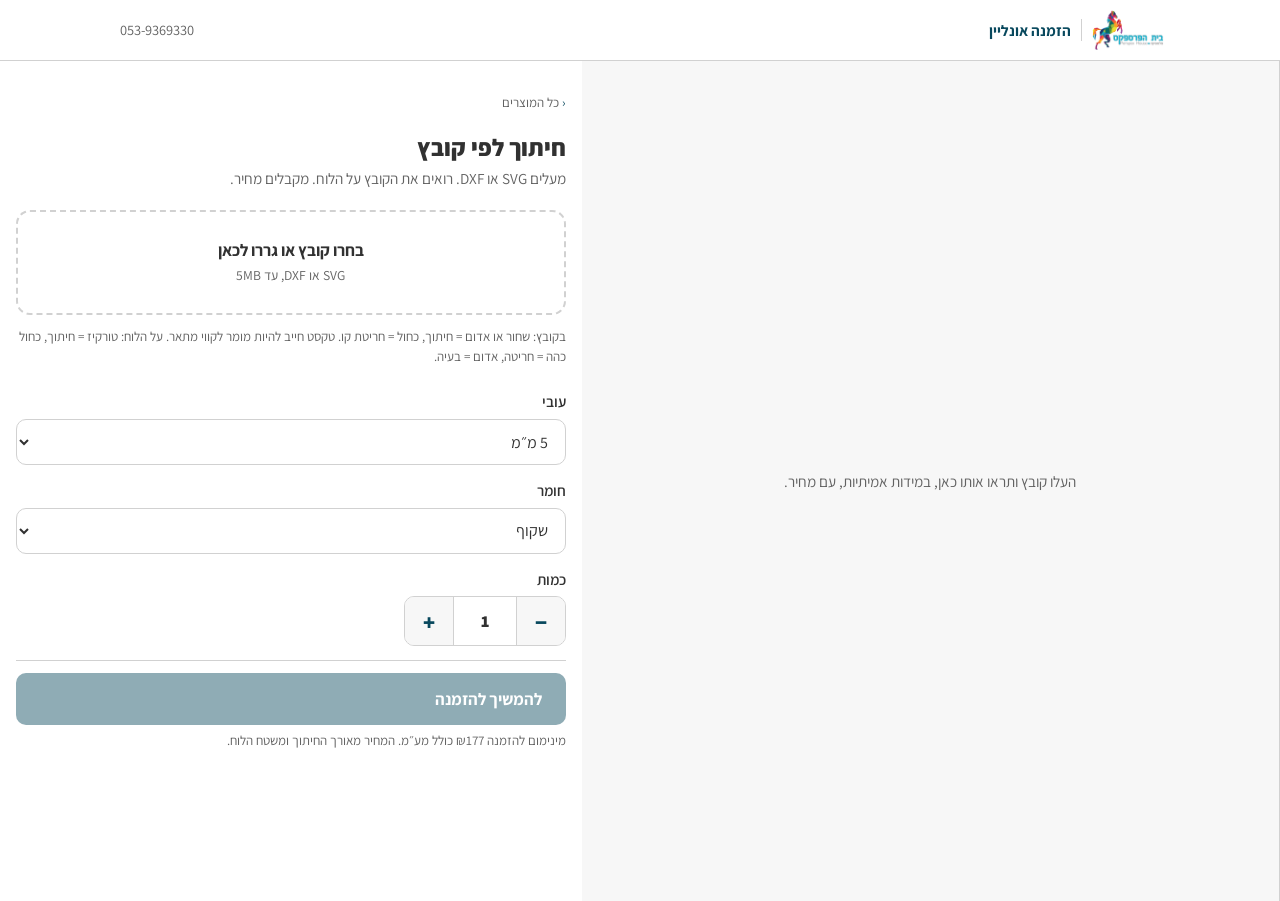
==== commit 074fc442: "Preview: responsive round" ====
--- a/site/cut.html
+++ b/site/cut.html
@@ -140,7 +140,7 @@
     svg.appendChild(el);
   });
   var t = document.createElementNS(NS, "text"); t.setAttribute("x", ox + w / 2); t.setAttribute("y", oy + h + pad * 0.7);
-  t.setAttribute("class", "dim"); t.setAttribute("text-anchor", "middle"); t.setAttribute("font-size", Math.max(w, h) * 0.045 + 2);
+  t.setAttribute("class", "dim"); t.setAttribute("text-anchor", "middle"); t.setAttribute("font-size", Math.max(w, h) * 0.06 + 3);
   t.textContent = res.bbox_cm.w + " × " + res.bbox_cm.h + " ס״מ"; svg.appendChild(t);
   if (fresh) { Motion.build(svg); fresh = false; } // build once per file, not on every quantity tick
 }
--- a/site/style.css
+++ b/site/style.css
@@ -49,9 +49,18 @@
 .live .ctl{display:grid;gap:10px;padding:14px 16px 16px;border-top:1px solid var(--line)}
 .live .row{display:flex;align-items:center;justify-content:space-between;gap:12px}
 .live .btn{width:100%} /* price on its own row, button full width: no 3+2 line wrap at 390px (critique P3) */
+@media(min-width:720px){.live .btn{width:auto;justify-self:start}} /* RTL start = right: clear of the floating WhatsApp on the left */
+/* desktop hero: text on the right, the live drawing + price + button on the left, all above the fold (was a 1050px grey box) */
+@media(min-width:900px){
+  .hero{padding-block:40px 24px}
+  .hero .wrap{display:grid;grid-template-columns:1fr 1.25fr;column-gap:48px;grid-template-rows:1fr auto auto auto 1fr;
+    grid-template-areas:". live" "kicker live" "h1 live" "p live" ". live"}
+  .hero .wrap > .kicker{grid-area:kicker} .hero .wrap > h1{grid-area:h1} .hero .wrap > p{grid-area:p} /* direct children only: the hint <p> inside .live grew a phantom column */
+  .live{grid-area:live;margin:0}
+}
 .price{font-weight:800;font-size:1.4rem;color:var(--primary-dark)}
 .price small{font-size:.75rem;font-weight:400;color:var(--muted);margin-inline-start:6px}
-.tag{display:inline-block;font-size:.72rem;font-weight:700;border-radius:999px;padding:.1em .6em;background:var(--bg2);color:var(--muted);border:1px solid var(--line)} /* neutral: coral read as an error (audit A2 + critique P2) */
+.tag{display:inline-block;font-size:.78rem;font-weight:700;border-radius:999px;padding:.1em .6em;background:var(--bg2);color:var(--muted);border:1px solid var(--line)} /* neutral: coral read as an error (audit A2 + critique P2) */
 input[type=range]{width:100%;accent-color:var(--primary);min-height:44px;cursor:pointer} /* 44px touch row (audit A8) */
 
 /* sections */
@@ -87,20 +96,23 @@
 .dhead .sub{font-size:.95rem;color:var(--muted)}
 .dhead .crumb{font-size:.82rem;color:var(--muted);margin-block-end:4px;display:inline-block;min-height:44px;line-height:44px}
 .dhead .crumb::before{content:"‹ ";color:var(--primary-dark)}
-.stage{grid-area:stage;position:sticky;top:60px;z-index:30;background:var(--bg2);border-bottom:1px solid var(--line)}
+.stage{grid-area:stage;position:sticky;top:60px;z-index:30;background:var(--bg2);border-bottom:1px solid var(--line);display:flex;flex-direction:column}
 .stage.is-empty svg{height:140px} /* cut page before a file is chosen: no half-screen of grey (audit B3) */
-/* mobile: 38vh leaves ~45% of the screen for fields above the sticky bar (was 56vh: a 210px slot, audit B1);
+/* mobile: 35vh leaves ~45% of the screen for fields above the sticky bar (was 56vh: a 210px slot, audit B1);
    while a field is focused the stage shrinks again so the keyboard never hides what is being typed */
-.stage svg{width:100%;height:38vh;display:block;transition:height .3s var(--ease)}
+.stage svg{width:100%;height:35vh;flex:none;display:block;transition:height .3s var(--ease)}
 @media(max-width:719px){.designer:focus-within .stage svg{height:24vh} html:has(.has-cta){scroll-padding-top:calc(60px + 40vh)}}
-.stage .note{position:absolute;inset-inline-start:12px;bottom:10px;font-size:.78rem;color:var(--muted)}
+/* short phones (SE, small Android): the drawing gets 28%, so at least two fields show under it */
+@media(max-width:719px) and (max-height:760px){.stage svg{height:28vh}.designer:focus-within .stage svg{height:20vh}.dhead .sub{display:none}}
+/* the note sits under the drawing, never on it (it covered the file's size label) */
+.stage .note{padding:2px 12px 8px;font-size:.78rem;color:var(--muted);line-height:1.4}
 .fields{grid-area:fields;padding:8px 16px 130px}
-.field{margin-block:14px;display:grid;grid-template-columns:1fr auto;align-items:center;column-gap:10px}
+.field{margin-block:14px;display:grid;grid-template-columns:auto 1fr;align-items:center;column-gap:12px} /* number box right beside its name */
 .field > select,.field > textarea,.field > input[type=range],.field > input[type=text],.field > input[type=tel],.field > .qty,.field > .err{grid-column:1/-1}
 .field label{display:flex;justify-content:space-between;font-size:.95rem;font-weight:600;margin-block-end:6px}
 .field label output{color:var(--primary-dark);font-weight:800}
 /* number box beside each slider (audit X1); quantity as a number with +/- */
-.field .val{font-weight:800;color:var(--primary-dark);font-size:.95rem;display:inline-flex;align-items:center;gap:6px;margin-block-end:6px}
+.field .val{font-weight:800;color:var(--primary-dark);font-size:.95rem;display:inline-flex;align-items:center;gap:6px;margin-block-end:6px;justify-self:start}
 .field .numin{width:4.5em;min-height:40px;font:inherit;font-weight:800;font-size:1rem;color:var(--primary-dark);text-align:center;border:1px solid var(--line);border-radius:8px;background:var(--bg);-moz-appearance:textfield}
 .field .numin::-webkit-outer-spin-button,.field .numin::-webkit-inner-spin-button{-webkit-appearance:none;margin:0}
 .qty{display:inline-flex;align-items:center;border:1px solid var(--line);border-radius:var(--rb);overflow:hidden;justify-self:start}
@@ -122,8 +134,10 @@
   .designer{grid-template-columns:1.2fr 1fr;grid-template-areas:"stage head" "stage fields";grid-template-rows:auto 1fr}
   .dhead{padding:20px 16px 0}
   .stage{position:sticky;top:60px;border-bottom:0;border-inline-start:1px solid var(--line);height:calc(100vh - 60px)}
-  .stage svg,.stage.is-empty svg{height:100%}
-  .sticky-cta{position:sticky;inset:auto;padding-inline:0;background:transparent;border:0}
+  .stage svg,.stage.is-empty svg{height:auto;flex:1 1 0;min-height:0}
+  /* order button pinned to the bottom of the fields column: visible without scrolling at 1280x800 */
+  .sticky-cta{position:sticky;inset:auto;bottom:0;padding:12px 0 calc(12px + env(safe-area-inset-bottom));background:var(--bg);border-top:1px solid var(--line);margin-block-start:8px}
+  .fields{padding-bottom:0}
 }
 
 /* order sheet */
@@ -145,5 +159,4 @@
 .dim{fill:#626262;font-family:'Assistant',sans-serif;font-variant-numeric:tabular-nums;direction:ltr;unicode-bidi:isolate}
 @media(prefers-reduced-motion:reduce){*{animation:none!important;transition:none!important}}
 /* pages with a sticky order bar: no floating WhatsApp on phones, it sat on the slider values (audit B2). The bar is the WhatsApp path. */
-.has-cta .fab{display:none}
-@media(min-width:720px){.has-cta .fab{display:grid;bottom:16px}}
+.has-cta .fab{display:none} /* every width: on desktop it sat on "חומר" and on the order button. The order bar is the WhatsApp path. */
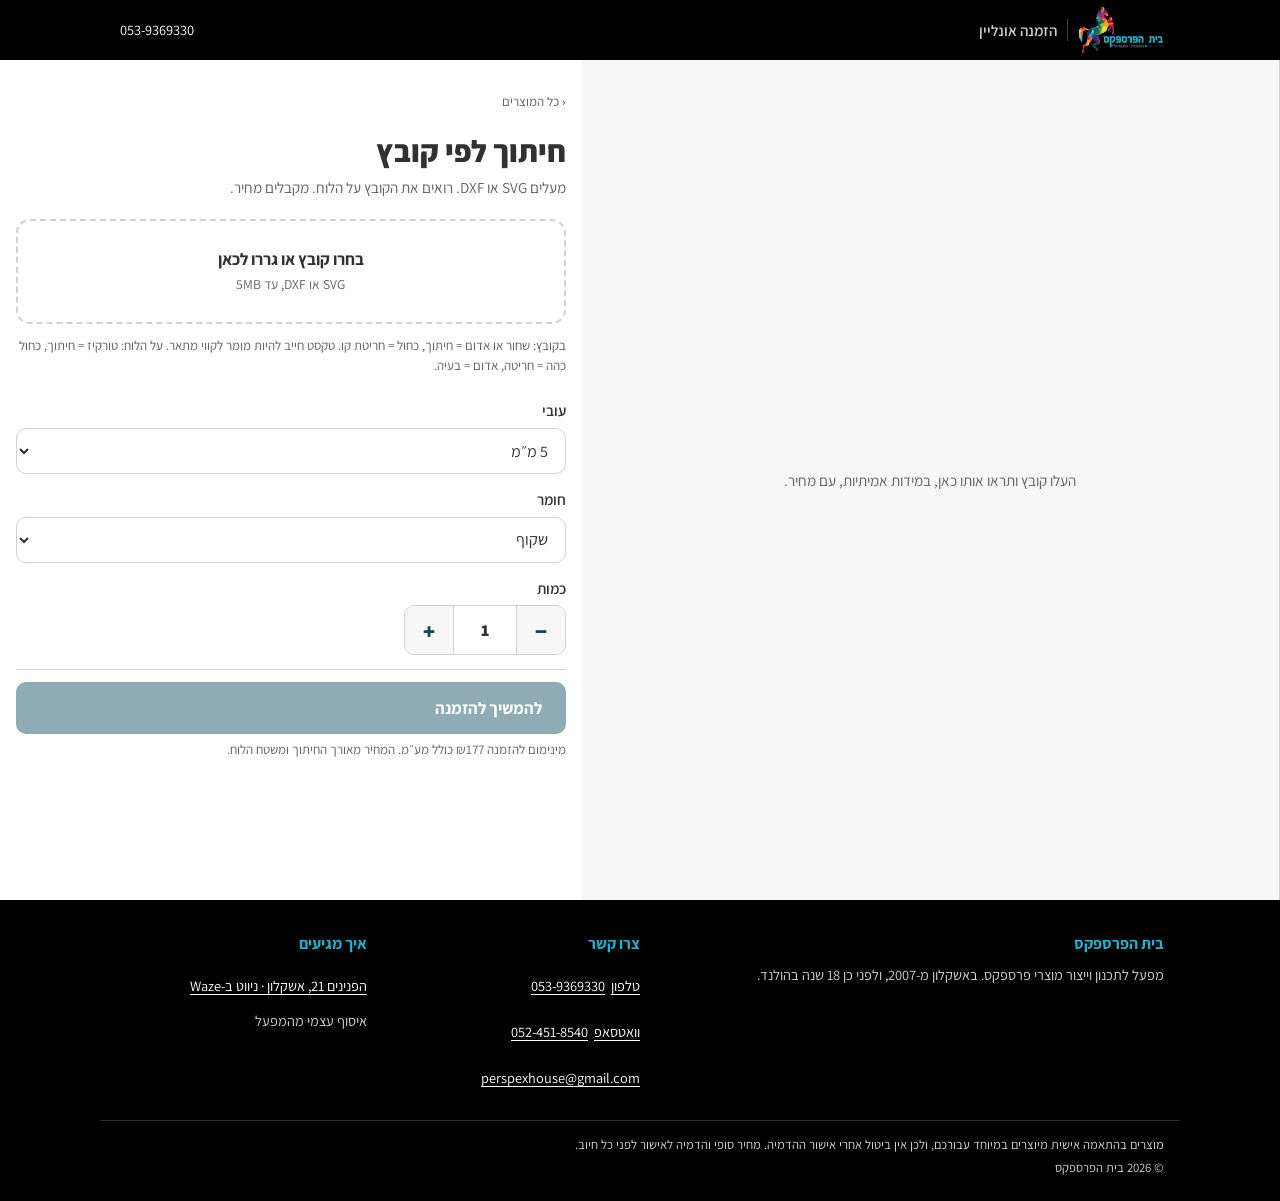
==== commit 71dde5f4: "Deploy c51bb86 from Plexiglass" ====
--- a/site/cut.html
+++ b/site/cut.html
@@ -9,8 +9,10 @@
 <link href="https://fonts.googleapis.com/css2?family=Assistant:wght@400;600;700;800&display=swap" rel="stylesheet">
 <link rel="stylesheet" href="style.css">
 <link rel="stylesheet" href="motion.css">
+<link rel="icon" type="image/png" sizes="32x32" href="assets/favicon-32.png">
+<link rel="apple-touch-icon" href="assets/apple-touch-icon.png">
 <style>
-.drop{display:block;margin-block:12px;border:2px dashed var(--line);border-radius:var(--r);padding:26px 16px;text-align:center;background:var(--card);cursor:pointer;transition:border-color .3s var(--ease)}
+.drop{display:block;margin-block:12px;border:2px dashed var(--line);border-radius:var(--r);padding:26px 16px;text-align:center;background:var(--bg);cursor:pointer;transition:border-color .3s var(--ease)}
 .drop:hover,.drop.over{border-color:var(--accent)}
 .drop input{display:none}
 .drop b{display:block;font-size:1.05rem}
@@ -65,6 +67,7 @@
     </div>
   </div>
 </main>
+<footer class="foot" id="foot"></footer>
 
 <div class="sheet" id="sheet" role="dialog" aria-modal="true" aria-labelledby="o-title">
   <form class="panel" onsubmit="Order.submit(event)">
@@ -77,6 +80,7 @@
     <div class="field"><label for="o-phone">טלפון</label><input id="o-phone" name="phone" type="tel" inputmode="tel" class="num" required pattern="0[2-9][0-9]{7,8}" title="מספר ישראלי, 9 או 10 ספרות"></div>
     <div class="field"><label for="o-city">עיר</label><input id="o-city" name="city" type="text" required></div>
     <label class="check"><input type="checkbox" name="confirm" required><span>הקובץ סופי והטקסט מומר לקווי מתאר. מאיר בודק את הקובץ לפני החיתוך. את הקובץ עצמו מצרפים בוואטסאפ.</span></label>
+    <p class="hint">מוצר בהתאמה אישית מיוצר במיוחד עבורכם. אין ביטול אחרי אישור ההדמיה.</p>
     <div class="actions">
       <button class="btn" type="submit">שליחת ההזמנה בוואטסאפ</button>
       <button class="btn ghost" type="button" onclick="Order.close()">חזרה</button>
@@ -103,6 +107,7 @@
 <script src="track.js"></script>
 <script src="motion.js"></script>
 <script src="order.js"></script>
+<script src="footer.js"></script>
 <script>
 var ils = function (n) { return "₪" + n.toLocaleString("he-IL"); };
 document.getElementById("logo").src = SITE.logo; document.getElementById("brand-sub").textContent = SITE.sub;
@@ -113,7 +118,6 @@
 var svg = document.getElementById("stage"), report = document.getElementById("report"), form = document.getElementById("form");
 var cta = document.getElementById("cta"), ctaPrice = document.getElementById("cta-price"), ctaHint = document.getElementById("cta-hint");
 var fileText = null, fileName = "", parsed = null, current = null, previewDone = false, unitsField = document.getElementById("units-field"), fresh = false;
-Motion.tilt(svg, 10);
 form.addEventListener("click", function (ev) { // +/- on quantity
   var b = ev.target.closest("button[data-d]"); if (!b) return;
   var n = b.parentNode.querySelector("input"), v = Math.min(+n.max, Math.max(+n.min, (+n.value || 1) + +b.dataset.d));
@@ -135,12 +139,12 @@
   res.paths.forEach(function (p) {
     var el = document.createElementNS(NS, p.closed ? "polygon" : "polyline");
     el.setAttribute("points", p.pts.map(function (q) { return q[0] + "," + q[1]; }).join(" "));
-    el.setAttribute("fill", "none"); el.setAttribute("stroke", p.dup || (!p.closed && !p.engrave) ? "#f26554" : p.engrave ? "#08485d" : "#1cb3cf"); // red = duplicate or open path el.setAttribute("class", "cut");
+    el.setAttribute("fill", "none"); el.setAttribute("stroke", p.dup || (!p.closed && !p.engrave) ? "#f26554" : p.engrave ? "#08485d" : "#1cb3cf"); el.setAttribute("class", "cut"); // red = duplicate or open path
     el.setAttribute("stroke-width", 1.5); el.setAttribute("vector-effect", "non-scaling-stroke");
     svg.appendChild(el);
   });
   var t = document.createElementNS(NS, "text"); t.setAttribute("x", ox + w / 2); t.setAttribute("y", oy + h + pad * 0.7);
-  t.setAttribute("class", "dim"); t.setAttribute("text-anchor", "middle"); t.setAttribute("font-size", Math.max(w, h) * 0.06 + 3);
+  t.setAttribute("class", "dim"); t.setAttribute("text-anchor", "middle"); t.setAttribute("font-size", (Math.max(w, h) + 2 * pad) * 0.035); // ~3.5% of the view: readable on a phone, not huge at 1440
   t.textContent = res.bbox_cm.w + " × " + res.bbox_cm.h + " ס״מ"; svg.appendChild(t);
   if (fresh) { Motion.build(svg); fresh = false; } // build once per file, not on every quantity tick
 }
--- a/site/style.css
+++ b/site/style.css
@@ -1,162 +1,199 @@
-/* tokens = site/design-tokens.json (docs/brand-brief-HE.md). No other colors. */
-:root{
-  --bg:#ffffff; --bg2:#f7f7f7; --fg:#313131; --muted:#626262; --line:#d1d1d1;
-  --primary:#1cb3cf; --primary-dark:#08485d; --accent:#f26554; --success:#086862; --wa:#25d366; --on-primary:#ffffff;
-  --glass:rgba(28,179,207,.14);
-  --font:'Assistant',system-ui,sans-serif;
-  --r:14px; --rb:10px; --ease:cubic-bezier(.16,1,.3,1);
-}
-*{box-sizing:border-box;margin:0;padding:0}
-:focus-visible{outline:3px solid var(--primary-dark);outline-offset:2px} /* keyboard focus on every control (audit A6) */
-.skip{position:absolute;inset-inline-start:16px;top:-60px;z-index:100;background:var(--primary-dark);color:var(--on-primary);padding:10px 14px;border-radius:var(--rb);font-weight:700}
-.skip:focus{top:8px}
-html{scroll-behavior:smooth;-webkit-text-size-adjust:100%}
-body{background:var(--bg);color:var(--fg);font-family:var(--font);font-size:16px;line-height:1.5;-webkit-font-smoothing:antialiased}
-a{color:inherit;text-decoration:none}
-.num{direction:ltr;unicode-bidi:isolate;font-variant-numeric:tabular-nums}
-.wrap{max-width:1080px;margin-inline:auto;padding-inline:16px}
-.muted{color:var(--muted)}
-.display{font-weight:800;line-height:1.1;letter-spacing:-.01em}
-
-/* top bar */
-.bar{position:sticky;top:0;z-index:40;background:var(--bg);border-bottom:1px solid var(--line)}
-.bar .wrap{display:flex;align-items:center;justify-content:space-between;height:60px;gap:12px}
-.logo{display:flex;align-items:center;gap:10px;min-height:44px}
-.logo img{height:40px;width:auto;display:block}
-.logo span{font-weight:700;font-size:.95rem;color:var(--primary-dark);border-inline-start:1px solid var(--line);padding-inline-start:10px}
-.phone{font-size:.9rem;color:var(--muted);min-height:44px;display:inline-flex;align-items:center;padding-inline:4px} /* 44px targets without a bigger drawing (audit A9) */
-
-/* floating whatsapp (bottom-left: the right side stays free for the primary button) */
-.fab{position:fixed;inset-inline-end:auto;left:16px;bottom:calc(16px + env(safe-area-inset-bottom));z-index:50;width:56px;height:56px;border-radius:50%;background:var(--wa);display:grid;place-items:center;box-shadow:0 6px 18px rgba(0,0,0,.2)}
-.fab svg{width:30px;height:30px;fill:#fff}
-
-/* buttons */
-/* primary button: white on primary-dark = 8.6:1 (white on #1cb3cf was 2.5:1, studio audit A1). Hover brightens, no new color. */
-.btn{display:inline-flex;align-items:center;justify-content:center;gap:8px;font:inherit;font-weight:700;font-size:1rem;cursor:pointer;min-height:52px;
-  background:var(--primary-dark);color:var(--on-primary);border:0;border-radius:var(--rb);padding:.7em 1.4em;transition:filter .25s var(--ease)}
-.btn:hover{filter:brightness(1.25)}
-.btn:disabled{opacity:.45;cursor:not-allowed;filter:none}
-.btn.ghost{background:var(--bg);color:var(--fg);border:1px solid var(--line)}
-.btn.ghost:hover{border-color:var(--primary);background:var(--bg)}
-
-/* hero */
-.hero{padding-block:24px 8px}
-.hero .kicker{font-size:.85rem;font-weight:600;color:var(--primary-dark)}
-.hero h1{font-size:clamp(1.9rem,6.5vw,3rem);margin-block:8px 6px;max-width:18ch}
-.hero p{color:var(--muted);max-width:50ch;font-size:1.05rem}
-.live{margin-block-start:16px;border:1px solid var(--line);border-radius:var(--r);background:var(--bg);overflow:hidden}
-.live svg{width:100%;aspect-ratio:16/10;display:block;background:var(--bg2)}
-.live .ctl{display:grid;gap:10px;padding:14px 16px 16px;border-top:1px solid var(--line)}
-.live .row{display:flex;align-items:center;justify-content:space-between;gap:12px}
-.live .btn{width:100%} /* price on its own row, button full width: no 3+2 line wrap at 390px (critique P3) */
-@media(min-width:720px){.live .btn{width:auto;justify-self:start}} /* RTL start = right: clear of the floating WhatsApp on the left */
-/* desktop hero: text on the right, the live drawing + price + button on the left, all above the fold (was a 1050px grey box) */
-@media(min-width:900px){
-  .hero{padding-block:40px 24px}
-  .hero .wrap{display:grid;grid-template-columns:1fr 1.25fr;column-gap:48px;grid-template-rows:1fr auto auto auto 1fr;
-    grid-template-areas:". live" "kicker live" "h1 live" "p live" ". live"}
-  .hero .wrap > .kicker{grid-area:kicker} .hero .wrap > h1{grid-area:h1} .hero .wrap > p{grid-area:p} /* direct children only: the hint <p> inside .live grew a phantom column */
-  .live{grid-area:live;margin:0}
-}
-.price{font-weight:800;font-size:1.4rem;color:var(--primary-dark)}
-.price small{font-size:.75rem;font-weight:400;color:var(--muted);margin-inline-start:6px}
-.tag{display:inline-block;font-size:.78rem;font-weight:700;border-radius:999px;padding:.1em .6em;background:var(--bg2);color:var(--muted);border:1px solid var(--line)} /* neutral: coral read as an error (audit A2 + critique P2) */
-input[type=range]{width:100%;accent-color:var(--primary);min-height:44px;cursor:pointer} /* 44px touch row (audit A8) */
-
-/* sections */
-section{padding-block:32px;border-top:1px solid var(--line)}
-.eyebrow{font-size:.8rem;font-weight:700;color:var(--primary-dark)}
-.field label output,.field label .numin{color:var(--primary-dark);font-weight:800}
-h2{font-size:clamp(1.4rem,4.5vw,2rem);margin-block:4px 16px}
-.cards{display:grid;gap:14px;grid-template-columns:1fr 1fr}
-@media(min-width:760px){.cards{grid-template-columns:repeat(3,1fr)}}
-.card{border:1px solid var(--line);border-radius:var(--r);background:var(--bg);overflow:hidden;transition:border-color .25s var(--ease)}
-.card:hover{border-color:var(--primary)}
-.card svg{width:100%;aspect-ratio:4/3;display:block;background:var(--bg2)}
-.card .body{padding:12px 14px 14px}
-.card h3{font-size:1rem;font-weight:800}
-.card .meta{display:flex;justify-content:space-between;align-items:baseline;margin-block-start:6px;font-size:.9rem;color:var(--muted)}
-.card .meta b{color:var(--primary-dark);font-weight:800}
-.card.hero-card{grid-column:1/-1}
-@media(min-width:760px){.card.hero-card{grid-column:span 1}}
-.steps{display:grid;gap:12px;grid-template-columns:1fr}
-@media(min-width:640px){.steps{grid-template-columns:repeat(3,1fr)}}
-.step{border:1px solid var(--line);border-radius:var(--r);padding:16px;background:var(--bg2)}
-.step .n{font-weight:800;color:var(--primary-dark);font-size:1.3rem} /* #1cb3cf on #f7f7f7 was 2.3:1 (audit A13) */
-.step h3{font-size:1rem;margin-block:2px 4px;font-weight:800}
-.step p{font-size:.92rem;color:var(--muted)}
-.trust{display:flex;flex-wrap:wrap;gap:8px 22px;font-size:.9rem;color:var(--muted)}
-footer{border-top:1px solid var(--line);padding-block:22px 100px;font-size:.8rem;color:var(--muted)}
-
-/* designer */
-/* order on phones: what it is (head) -> the drawing (stage, sticky) -> the fields (audit B4) */
-.designer{display:grid;grid-template-columns:1fr;grid-template-areas:"head" "stage" "fields";min-height:calc(100vh - 60px)}
-.dhead{grid-area:head;padding:14px 16px 10px}
-.dhead h1{font-size:1.5rem;font-weight:800;margin-block-end:2px}
-.dhead .sub{font-size:.95rem;color:var(--muted)}
-.dhead .crumb{font-size:.82rem;color:var(--muted);margin-block-end:4px;display:inline-block;min-height:44px;line-height:44px}
-.dhead .crumb::before{content:"‹ ";color:var(--primary-dark)}
-.stage{grid-area:stage;position:sticky;top:60px;z-index:30;background:var(--bg2);border-bottom:1px solid var(--line);display:flex;flex-direction:column}
-.stage.is-empty svg{height:140px} /* cut page before a file is chosen: no half-screen of grey (audit B3) */
-/* mobile: 35vh leaves ~45% of the screen for fields above the sticky bar (was 56vh: a 210px slot, audit B1);
-   while a field is focused the stage shrinks again so the keyboard never hides what is being typed */
-.stage svg{width:100%;height:35vh;flex:none;display:block;transition:height .3s var(--ease)}
-@media(max-width:719px){.designer:focus-within .stage svg{height:24vh} html:has(.has-cta){scroll-padding-top:calc(60px + 40vh)}}
-/* short phones (SE, small Android): the drawing gets 28%, so at least two fields show under it */
-@media(max-width:719px) and (max-height:760px){.stage svg{height:28vh}.designer:focus-within .stage svg{height:20vh}.dhead .sub{display:none}}
-/* the note sits under the drawing, never on it (it covered the file's size label) */
-.stage .note{padding:2px 12px 8px;font-size:.78rem;color:var(--muted);line-height:1.4}
-.fields{grid-area:fields;padding:8px 16px 130px}
-.field{margin-block:14px;display:grid;grid-template-columns:auto 1fr;align-items:center;column-gap:12px} /* number box right beside its name */
-.field > select,.field > textarea,.field > input[type=range],.field > input[type=text],.field > input[type=tel],.field > .qty,.field > .err{grid-column:1/-1}
-.field label{display:flex;justify-content:space-between;font-size:.95rem;font-weight:600;margin-block-end:6px}
-.field label output{color:var(--primary-dark);font-weight:800}
-/* number box beside each slider (audit X1); quantity as a number with +/- */
-.field .val{font-weight:800;color:var(--primary-dark);font-size:.95rem;display:inline-flex;align-items:center;gap:6px;margin-block-end:6px;justify-self:start}
-.field .numin{width:4.5em;min-height:40px;font:inherit;font-weight:800;font-size:1rem;color:var(--primary-dark);text-align:center;border:1px solid var(--line);border-radius:8px;background:var(--bg);-moz-appearance:textfield}
-.field .numin::-webkit-outer-spin-button,.field .numin::-webkit-inner-spin-button{-webkit-appearance:none;margin:0}
-.qty{display:inline-flex;align-items:center;border:1px solid var(--line);border-radius:var(--rb);overflow:hidden;justify-self:start}
-.qty button{width:48px;height:48px;border:0;background:var(--bg2);color:var(--primary-dark);font:inherit;font-size:1.4rem;font-weight:800;cursor:pointer}
-.qty input{width:64px;height:48px;border:0;border-inline:1px solid var(--line);text-align:center;font:inherit;font-weight:800;font-size:1.05rem;color:var(--fg);-moz-appearance:textfield}
-.qty input::-webkit-outer-spin-button,.qty input::-webkit-inner-spin-button{-webkit-appearance:none;margin:0}
-.field select,.field input[type=text],.field input[type=tel],.field textarea{width:100%;font:inherit;font-size:1rem;color:var(--fg);background:var(--bg);border:1px solid var(--line);border-radius:var(--rb);padding:.65em .8em;outline:0}
-.field select:focus,.field input:focus,.field textarea:focus{border-color:var(--primary);box-shadow:0 0 0 3px rgba(28,179,207,.25)}
-.field textarea{min-height:76px;resize:vertical}
-.field .err{display:none;color:var(--accent);font-size:.875rem;margin-block-start:6px}
-.field.bad .err{display:block}
-.field.bad select,.field.bad textarea,.field.bad input{border-color:var(--accent)}
-.field.ok label::after{content:"✓";color:var(--success);font-weight:800}
-.hint{font-size:.82rem;color:var(--muted);margin-block-start:6px}
-.sticky-cta{position:fixed;inset-inline:0;bottom:0;z-index:45;padding:10px 16px calc(10px + env(safe-area-inset-bottom));background:var(--bg);border-top:1px solid var(--line)}
-.sticky-cta .btn{width:100%;font-size:1.05rem;justify-content:space-between}
-.sticky-cta .price{color:var(--on-primary);font-size:1.15rem}
-@media(min-width:720px){ /* tablet and up: drawing beside the fields (audit R1) */
-  .designer{grid-template-columns:1.2fr 1fr;grid-template-areas:"stage head" "stage fields";grid-template-rows:auto 1fr}
-  .dhead{padding:20px 16px 0}
-  .stage{position:sticky;top:60px;border-bottom:0;border-inline-start:1px solid var(--line);height:calc(100vh - 60px)}
-  .stage svg,.stage.is-empty svg{height:auto;flex:1 1 0;min-height:0}
-  /* order button pinned to the bottom of the fields column: visible without scrolling at 1280x800 */
-  .sticky-cta{position:sticky;inset:auto;bottom:0;padding:12px 0 calc(12px + env(safe-area-inset-bottom));background:var(--bg);border-top:1px solid var(--line);margin-block-start:8px}
-  .fields{padding-bottom:0}
-}
-
-/* order sheet */
-.sheet{position:fixed;inset:0;z-index:60;background:rgba(49,49,49,.55);display:none;align-items:flex-end;justify-content:center}
-.sheet[open]{display:flex}
-.sheet .panel{background:var(--bg);border-radius:var(--r) var(--r) 0 0;width:min(100%,560px);max-height:92vh;overflow:auto;padding:18px 16px calc(18px + env(safe-area-inset-bottom))}
-@media(min-width:640px){.sheet{align-items:center}.sheet .panel{border-radius:var(--r)}}
-.panel h2{font-size:1.2rem;margin-block-end:10px}
-.lines{font-size:.95rem;border:1px solid var(--line);border-radius:var(--rb);overflow:hidden;margin-block:10px}
-.lines div{display:flex;justify-content:space-between;padding:8px 12px;border-top:1px solid var(--line)}
-.lines div:first-child{border-top:0}
-.lines .total{font-weight:800;color:var(--primary-dark);background:var(--bg2)}
-.check{display:flex;gap:10px;align-items:flex-start;font-size:.92rem;margin-block:12px}
-.check input{margin-top:2px;width:20px;height:20px;flex:none;accent-color:var(--primary-dark)}
-.panel.done p{margin-block:8px 14px;color:var(--muted)}
-.panel .actions{display:grid;gap:8px;margin-block-start:12px}
-.msgbox{font-size:.8rem;white-space:pre-wrap;background:var(--bg2);border:1px solid var(--line);border-radius:var(--rb);padding:10px;margin-block-start:10px;display:none}
-.sr{position:absolute;width:1px;height:1px;overflow:hidden;clip:rect(0 0 0 0)}
-.dim{fill:#626262;font-family:'Assistant',sans-serif;font-variant-numeric:tabular-nums;direction:ltr;unicode-bidi:isolate}
-@media(prefers-reduced-motion:reduce){*{animation:none!important;transition:none!important}}
-/* pages with a sticky order bar: no floating WhatsApp on phones, it sat on the slider values (audit B2). The bar is the WhatsApp path. */
-.has-cta .fab{display:none} /* every width: on desktop it sat on "חומר" and on the order button. The order bar is the WhatsApp path. */
+/* tokens = site/design-tokens.json (docs/brand-brief-HE.md). No other colors. */
+:root{
+  --bg:#ffffff; --bg2:#f7f7f7; --fg:#313131; --muted:#626262; --line:#d1d1d1;
+  --primary:#1cb3cf; --primary-dark:#08485d; --accent:#f26554; --success:#086862; --wa:#25d366; --on-primary:#ffffff;
+  --ink:#000000; --on-ink:#ffffff; --on-ink-muted:#d1d1d1; /* Meir's black bar + footer (round 3) */
+  --glass:rgba(28,179,207,.14);
+  --font:'Assistant',system-ui,sans-serif;
+  --r:14px; --rb:10px; --ease:cubic-bezier(.16,1,.3,1);
+}
+*{box-sizing:border-box;margin:0;padding:0}
+:focus-visible{outline:3px solid var(--primary-dark);outline-offset:2px} /* keyboard focus on every control (audit A6) */
+.skip{position:absolute;inset-inline-start:16px;top:-60px;z-index:100;background:var(--primary-dark);color:var(--on-primary);padding:10px 14px;border-radius:var(--rb);font-weight:700}
+.skip:focus{top:8px}
+html{scroll-behavior:smooth;-webkit-text-size-adjust:100%}
+body{background:var(--bg);color:var(--fg);font-family:var(--font);font-size:16px;line-height:1.5;-webkit-font-smoothing:antialiased}
+a{color:inherit;text-decoration:none}
+.num{direction:ltr;unicode-bidi:isolate;font-variant-numeric:tabular-nums}
+.wrap{max-width:1080px;margin-inline:auto;padding-inline:16px}
+.muted{color:var(--muted)}
+.display{font-weight:800;line-height:1.1;letter-spacing:-.01em}
+
+/* top bar */
+/* black bar like perspexhouse.co.il: the transparent logo reads stronger on black (round 3, Yakir 5.11) */
+.bar{position:sticky;top:0;z-index:40;background:var(--ink)}
+.bar .wrap{display:flex;align-items:center;justify-content:space-between;height:60px;gap:12px}
+.logo{display:flex;align-items:center;gap:10px;min-height:44px}
+.logo img{height:40px;width:auto;display:block}
+.logo span{font-weight:600;font-size:.95rem;color:var(--on-ink-muted);border-inline-start:1px solid rgba(255,255,255,.25);padding-inline-start:10px}
+@media(min-width:720px){.logo img{height:48px}}
+.phone{font-size:.9rem;color:var(--on-ink);min-height:44px;display:inline-flex;align-items:center;padding-inline:4px} /* 44px targets without a bigger drawing (audit A9) */
+
+/* floating whatsapp (bottom-left: the right side stays free for the primary button) */
+.fab{position:fixed;inset-inline-end:auto;left:16px;bottom:calc(16px + env(safe-area-inset-bottom));z-index:50;width:56px;height:56px;border-radius:50%;background:var(--wa);display:grid;place-items:center;box-shadow:0 6px 18px rgba(0,0,0,.2)}
+.fab svg{width:30px;height:30px;fill:#fff}
+
+/* buttons */
+/* primary button: white on primary-dark = 8.6:1 (white on #1cb3cf was 2.5:1, studio audit A1). Hover brightens, no new color. */
+.btn{display:inline-flex;align-items:center;justify-content:center;gap:8px;font:inherit;font-weight:700;font-size:1rem;cursor:pointer;min-height:52px;
+  background:var(--primary-dark);color:var(--on-primary);border:0;border-radius:var(--rb);padding:.7em 1.4em;transition:filter .25s var(--ease)}
+.btn:hover{filter:brightness(1.25)}
+.btn:disabled{opacity:.45;cursor:not-allowed;filter:none}
+.btn.ghost{background:var(--bg);color:var(--fg);border:1px solid var(--line)}
+.btn.ghost:hover{border-color:var(--primary);background:var(--bg)}
+
+/* hero */
+.hero{padding-block:24px 8px}
+.hero .kicker{font-size:.85rem;font-weight:600;color:var(--primary-dark)}
+.hero h1{font-size:clamp(1.9rem,6.5vw,3rem);margin-block:8px 6px;max-width:18ch}
+.hero p{color:var(--muted);max-width:50ch;font-size:1.05rem}
+.live{margin-block-start:16px;border:1px solid var(--line);border-radius:var(--r);background:var(--bg);overflow:hidden}
+.live svg{width:100%;aspect-ratio:16/10;display:block;background:var(--bg2)}
+.live .ctl{display:grid;gap:10px;padding:14px 16px 16px;border-top:1px solid var(--line)}
+.live .row{display:flex;align-items:center;justify-content:space-between;gap:12px}
+.live .btn{width:100%} /* price on its own row, button full width: no 3+2 line wrap at 390px (critique P3) */
+@media(min-width:720px){.live .btn{width:auto;justify-self:start}} /* RTL start = right: clear of the floating WhatsApp on the left */
+/* desktop hero: text on the right, the live drawing + price + button on the left, all above the fold (was a 1050px grey box) */
+@media(min-width:900px){
+  .hero{padding-block:40px 24px}
+  .hero .wrap{display:grid;grid-template-columns:1fr 1.25fr;column-gap:48px;grid-template-rows:1fr auto auto auto 1fr;
+    grid-template-areas:". live" "kicker live" "h1 live" "p live" ". live"}
+  .hero .wrap > .kicker{grid-area:kicker} .hero .wrap > h1{grid-area:h1} .hero .wrap > p{grid-area:p} /* direct children only: the hint <p> inside .live grew a phantom column */
+  .live{grid-area:live;margin:0}
+}
+.price{font-weight:800;font-size:1.4rem;color:var(--primary-dark)}
+.price small{font-size:.75rem;font-weight:400;color:var(--muted);margin-inline-start:6px}
+.tag{display:inline-block;font-size:.78rem;font-weight:700;border-radius:999px;padding:.1em .6em;background:var(--bg2);color:var(--muted);border:1px solid var(--line)} /* neutral: coral read as an error (audit A2 + critique P2) */
+input[type=range]{width:100%;accent-color:var(--primary);min-height:44px;cursor:pointer} /* 44px touch row (audit A8) */
+
+/* sections */
+section{padding-block:32px;border-top:1px solid var(--line)}
+.eyebrow{font-size:.8rem;font-weight:700;color:var(--primary-dark)}
+.field label output,.field label .numin{color:var(--primary-dark);font-weight:800}
+h2{font-size:clamp(1.4rem,4.5vw,2rem);margin-block:4px 16px}
+.cards{display:grid;gap:14px;grid-template-columns:1fr 1fr}
+@media(min-width:760px){.cards{grid-template-columns:repeat(3,1fr)}}
+.card{border:1px solid var(--line);border-radius:var(--r);background:var(--bg);overflow:hidden;transition:border-color .25s var(--ease)}
+.card:hover{border-color:var(--primary)}
+/* card media: 16:10 on white for every card. The studio loops are 16:10 on white; 4:3 would crop their dimensions and "הדמיה להמחשה" */
+.card svg,.card video{width:100%;aspect-ratio:16/10;display:block;background:var(--bg);object-fit:contain;border-bottom:1px solid var(--line)}
+.card .body{padding:12px 14px 14px}
+.card h3{font-size:1rem;font-weight:800}
+.card .desc{font-size:.85rem;color:var(--muted);line-height:1.4;margin-block-start:2px}
+.card img.real-card{width:100%;aspect-ratio:16/10;display:block;object-fit:cover;border-bottom:1px solid var(--line)}
+.card .meta{display:flex;justify-content:space-between;align-items:baseline;margin-block-start:6px;font-size:.9rem;color:var(--muted)}
+.card .meta b{color:var(--primary-dark);font-weight:800}
+.card.hero-card{grid-column:1/-1}
+@media(min-width:760px){.card.hero-card{grid-column:span 1}
+  /* 7 cards in 3 columns left the file card alone: on desktop it becomes a full-width strip */
+  .card[data-id=cutfile]{grid-column:1/-1;display:grid;grid-template-columns:minmax(0,1fr) 2fr;align-items:center}
+  .card[data-id=cutfile] svg,.card[data-id=cutfile] img{border-bottom:0;border-inline-end:1px solid var(--line)}}
+.steps{display:grid;gap:12px;grid-template-columns:1fr}
+@media(min-width:640px){.steps{grid-template-columns:repeat(3,1fr)}}
+.step{border:1px solid var(--line);border-radius:var(--r);padding:16px;background:var(--bg2)}
+.step .n{font-weight:800;color:var(--primary-dark);font-size:1.3rem} /* #1cb3cf on #f7f7f7 was 2.3:1 (audit A13) */
+.step h3{font-size:1rem;margin-block:2px 4px;font-weight:800}
+.step p{font-size:.92rem;color:var(--muted)}
+/* "how to order" as a dark band (primary-dark, the closest token to Meir's slate band). Solid colors only: no translucent fills */
+.steps-band{background:var(--primary-dark);color:var(--on-primary);border-top:0}
+.steps-band .eyebrow{color:var(--on-ink-muted)}
+.steps-band .step{background:var(--primary-dark);border-color:rgba(255,255,255,.28)}
+.steps-band .step .n{color:var(--primary)} /* large bold only: 3.6:1 on primary-dark */
+.steps-band .step p{color:var(--on-ink-muted)}
+/* trust row right under the hero: a bold fact + one line, 2 columns on phones, 4 on desktop */
+.trust-band{padding-block:20px}
+.trust{list-style:none;display:grid;grid-template-columns:1fr 1fr;gap:14px 18px}
+@media(min-width:760px){.trust{grid-template-columns:repeat(4,1fr)}}
+.trust b{display:block;font-weight:800;color:var(--fg)}
+.trust span{font-size:.88rem;color:var(--muted)}
+/* footer: black like Meir's, turquoise headings (8.4:1), one shared file (site/footer.js) */
+.foot{background:var(--ink);color:var(--on-ink-muted);padding-block:32px 24px;font-size:.9rem}
+.foot h2{font-size:1rem;color:var(--primary);margin-block:0 8px}
+.foot-grid{display:grid;gap:22px;grid-template-columns:1fr}
+@media(min-width:720px){.foot-grid{grid-template-columns:2fr 1fr 1fr}}
+.foot ul{list-style:none;display:grid;gap:2px}
+.foot a{color:var(--on-ink);text-decoration:underline;text-underline-offset:3px;display:inline-flex;align-items:center;gap:6px;min-height:44px}
+.foot-legal{border-top:1px solid rgba(255,255,255,.18);margin-block-start:20px;padding-block-start:14px;font-size:.8rem;display:grid;gap:4px}
+.foot-legal a{min-height:0}
+@media(max-width:719px){.foot{padding-bottom:calc(96px + env(safe-area-inset-bottom))}} /* clear the floating WhatsApp / the order bar on phones */
+
+/* designer */
+/* order on phones: what it is (head) -> the drawing (stage, sticky) -> the fields (audit B4) */
+.designer{display:grid;grid-template-columns:1fr;grid-template-areas:"head" "stage" "fields";min-height:calc(100vh - 60px)}
+.dhead{grid-area:head;padding:14px 16px 10px}
+.dhead h1{font-size:clamp(1.5rem,2.4vw,2rem);font-weight:800;margin-block-end:2px}
+.dhead .sub{font-size:.95rem;color:var(--muted)}
+.dhead .crumb{font-size:.82rem;color:var(--muted);margin-block-end:4px;display:inline-block;min-height:44px;line-height:44px}
+.dhead .crumb::before{content:"‹ ";color:var(--primary-dark)}
+.stage{grid-area:stage;position:sticky;top:60px;z-index:30;background:var(--bg2);border-bottom:1px solid var(--line);display:flex;flex-direction:column}
+.stage.is-empty svg{height:140px} /* cut page before a file is chosen: no half-screen of grey (audit B3) */
+/* mobile: 35vh leaves ~45% of the screen for fields above the sticky bar (was 56vh: a 210px slot, audit B1);
+   while a field is focused the stage shrinks again so the keyboard never hides what is being typed */
+.stage svg{width:100%;height:35vh;flex:none;display:block;transition:height .3s var(--ease)}
+@media(max-width:719px){.designer:focus-within .stage svg{height:24vh} html:has(.has-cta){scroll-padding-top:calc(60px + 40vh)}}
+/* short phones (SE, small Android): the drawing gets 28%, so at least two fields show under it */
+@media(max-width:719px) and (max-height:760px){.stage svg{height:28vh}.designer:focus-within .stage svg{height:20vh}.dhead .sub{display:none}}
+/* the note sits under the drawing, never on it (it covered the file's size label) */
+.stage .note{padding:2px 12px 8px;font-size:.78rem;color:var(--muted);line-height:1.4}
+.fields{grid-area:fields;padding:8px 16px 130px}
+.field{margin-block:14px;display:grid;grid-template-columns:auto 1fr;align-items:center;column-gap:12px} /* number box right beside its name */
+.field > select,.field > textarea,.field > input[type=range],.field > input[type=text],.field > input[type=tel],.field > .qty,.field > .err{grid-column:1/-1}
+.field label{display:flex;justify-content:space-between;font-size:.95rem;font-weight:600;margin-block-end:6px}
+.field label output{color:var(--primary-dark);font-weight:800}
+/* number box beside each slider (audit X1); quantity as a number with +/- */
+.field .val{font-weight:800;color:var(--primary-dark);font-size:.95rem;display:inline-flex;align-items:center;gap:6px;margin-block-end:6px;justify-self:start}
+.field .numin{width:4.5em;min-height:40px;font:inherit;font-weight:800;font-size:1rem;color:var(--primary-dark);text-align:center;border:1px solid var(--line);border-radius:8px;background:var(--bg);-moz-appearance:textfield}
+.field .numin::-webkit-outer-spin-button,.field .numin::-webkit-inner-spin-button{-webkit-appearance:none;margin:0}
+.qty{display:inline-flex;align-items:center;border:1px solid var(--line);border-radius:var(--rb);overflow:hidden;justify-self:start}
+.qty button{width:48px;height:48px;border:0;background:var(--bg2);color:var(--primary-dark);font:inherit;font-size:1.4rem;font-weight:800;cursor:pointer}
+.qty input{width:64px;height:48px;border:0;border-inline:1px solid var(--line);text-align:center;font:inherit;font-weight:800;font-size:1.05rem;color:var(--fg);-moz-appearance:textfield}
+.qty input::-webkit-outer-spin-button,.qty input::-webkit-inner-spin-button{-webkit-appearance:none;margin:0}
+.field select,.field input[type=text],.field input[type=tel],.field textarea{width:100%;font:inherit;font-size:1rem;color:var(--fg);background:var(--bg);border:1px solid var(--line);border-radius:var(--rb);padding:.65em .8em;outline:0}
+.field select:focus,.field input:focus,.field textarea:focus{border-color:var(--primary);box-shadow:0 0 0 3px rgba(28,179,207,.25)}
+.field textarea{min-height:76px;resize:vertical}
+.field .err{display:none;color:var(--accent);font-size:.875rem;margin-block-start:6px}
+.field.bad .err{display:block}
+.field.bad select,.field.bad textarea,.field.bad input{border-color:var(--accent)}
+.field.ok label::after{content:"✓";color:var(--success);font-weight:800}
+.hint{font-size:.82rem;color:var(--muted);margin-block-start:6px}
+/* "in reality": the finished product at the end of the fields, before the order button (round 3, option B) */
+.real{margin-block:18px 8px;border:1px solid var(--line);border-radius:var(--r);overflow:hidden;background:var(--bg)}
+.real h2{font-size:1rem;font-weight:800;padding:12px 14px 8px;margin:0}
+.real img{display:block;width:100%;aspect-ratio:4/3;object-fit:cover}
+.real figcaption{font-size:.8rem;color:var(--muted);padding:8px 14px 12px}
+.stage .real.in-stage{margin:12px;flex:1 1 auto}
+.sticky-cta{position:fixed;inset-inline:0;bottom:0;z-index:45;padding:10px 16px calc(10px + env(safe-area-inset-bottom));background:var(--bg);border-top:1px solid var(--line)}
+.sticky-cta .btn{width:100%;font-size:1.05rem;justify-content:space-between}
+.sticky-cta .price{color:var(--on-primary);font-size:1.15rem}
+@media(min-width:720px){ /* tablet and up: drawing beside the fields (audit R1) */
+  .designer{grid-template-columns:1.2fr 1fr;grid-template-areas:"stage head" "stage fields";grid-template-rows:auto 1fr}
+  .dhead{padding:20px 16px 0}
+  .stage{position:sticky;top:60px;border-bottom:0;border-inline-start:1px solid var(--line);height:calc(100vh - 60px)}
+  .stage svg,.stage.is-empty svg{height:auto;flex:1 1 0;min-height:0}
+  /* order button pinned to the bottom of the fields column: visible without scrolling at 1280x800 */
+  .sticky-cta{position:sticky;inset:auto;bottom:0;padding:12px 0 calc(12px + env(safe-area-inset-bottom));background:var(--bg);border-top:1px solid var(--line);margin-block-start:8px}
+  .fields{padding-bottom:0}
+  .designer.quote{grid-template-columns:minmax(0,680px);justify-content:center;grid-template-areas:"head" "fields"} /* windshield without a photo: no empty half */
+}
+.designer.quote{grid-template-areas:"head" "fields"}
+
+/* order sheet */
+.sheet{position:fixed;inset:0;z-index:60;background:rgba(49,49,49,.55);display:none;align-items:flex-end;justify-content:center}
+.sheet[open]{display:flex}
+.sheet .panel{background:var(--bg);border-radius:var(--r) var(--r) 0 0;width:min(100%,560px);max-height:92vh;overflow:auto;padding:18px 16px calc(18px + env(safe-area-inset-bottom))}
+@media(min-width:640px){.sheet{align-items:center}.sheet .panel{border-radius:var(--r)}}
+.panel h2{font-size:1.2rem;margin-block-end:10px}
+.lines{font-size:.95rem;border:1px solid var(--line);border-radius:var(--rb);overflow:hidden;margin-block:10px}
+.lines div{display:flex;justify-content:space-between;padding:8px 12px;border-top:1px solid var(--line)}
+.lines div:first-child{border-top:0}
+.lines .total{font-weight:800;color:var(--primary-dark);background:var(--bg2)}
+.check{display:flex;gap:10px;align-items:flex-start;font-size:.92rem;margin-block:12px}
+.check input{margin-top:2px;width:20px;height:20px;flex:none;accent-color:var(--primary-dark)}
+.panel.done p{margin-block:8px 14px;color:var(--muted)}
+.panel .actions{display:grid;gap:8px;margin-block-start:12px}
+.msgbox{font-size:.8rem;white-space:pre-wrap;background:var(--bg2);border:1px solid var(--line);border-radius:var(--rb);padding:10px;margin-block-start:10px;display:none}
+.sr{position:absolute;width:1px;height:1px;overflow:hidden;clip:rect(0 0 0 0)}
+.dim{fill:#626262;font-family:'Assistant',sans-serif;font-variant-numeric:tabular-nums;direction:ltr;unicode-bidi:isolate}
+@media(prefers-reduced-motion:reduce){*{animation:none!important;transition:none!important}}
+/* pages with a sticky order bar: no floating WhatsApp on phones, it sat on the slider values (audit B2). The bar is the WhatsApp path. */
+.has-cta .fab{display:none} /* every width: on desktop it sat on "חומר" and on the order button. The order bar is the WhatsApp path. */
--- a/site/motion.css
+++ b/site/motion.css
@@ -1,4 +1,4 @@
-/* The three allowed effects (docs/brand-brief-HE.md §7). Nothing else moves.
+/* The two allowed effects (docs/brand-brief-HE.md §7). Nothing else moves; no rotation (the tilt was removed 5.11).
    Build uses a clip wipe on the <svg>, not stroke-dasharray: Safari treats pathLength units as px under
    vector-effect:non-scaling-stroke and leaves the lines broken (seen 3.11 in WebKit). */
 
@@ -10,11 +10,6 @@
 .build .glass { animation: plx-fill 400ms 600ms ease both; }
 @keyframes plx-fill { from { fill-opacity: 0; } to { fill-opacity: 1; } }
 
-/* 3. Tilt: up to 10 degrees on drag or hover, back on release. Flat rotation, no 3D. */
-.tilt { transition: transform .4s cubic-bezier(.16,1,.3,1); transform-origin: 50% 60%; will-change: transform; }
-.tilt.dragging { transition: none; }
-
 @media (prefers-reduced-motion: reduce) {
   .build, .build .glass { animation: none; clip-path: none; fill-opacity: 1; }
-  .tilt { transition: none; transform: none !important; }
 }
